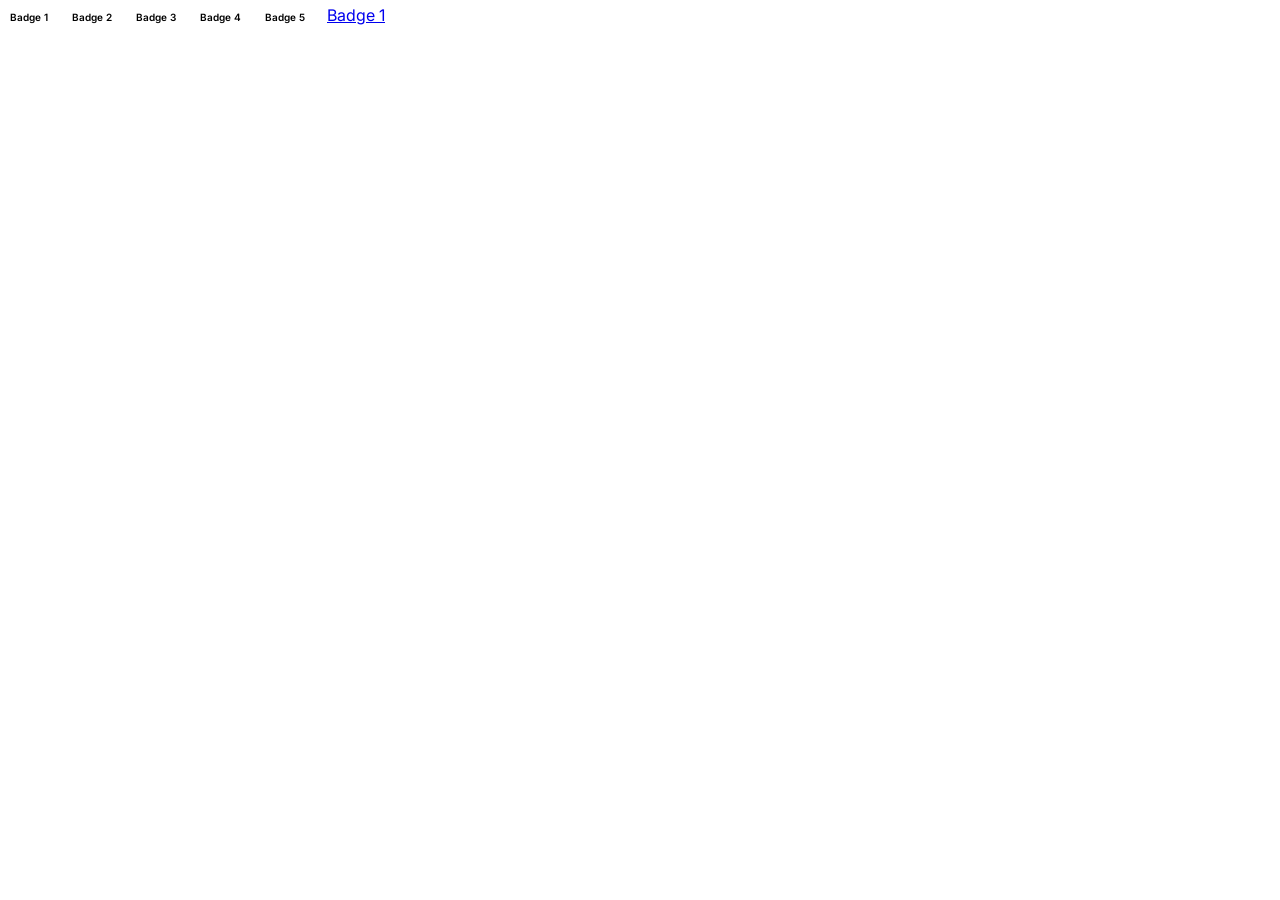
==== assets/moduels/badge.html @ 6b1d635e "component" ====
<!DOCTYPE html>
<html lang="en">
<head>
    <meta charset="UTF-8">
    <meta name="viewport" content="width=device-width, initial-scale=1.0">
    <title>Badge</title>
    <link rel="stylesheet" href="../css/style.css">
</head>
<body>
    <div class="badges-group">
        <a href="#" class="badge">Badge 1</a>
        <a href="#" class="badge">Badge 2</a>
        <a href="#" class="badge">Badge 3</a>
        <a href="#" class="badge">Badge 4</a>
        <a href="#" class="badge">Badge 5</a>
        <a href="#" class="card-badge">Badge 1</a>
    </div>
</body>
</html>
---- assets/css/style.css ----
@charset "UTF-8";
@import url("https://fonts.googleapis.com/css2?family=Inter:wght@100..900&display=swap");
:root {
  --primary: #199644;
  --primary-subtle: #7de9a2;
  --primary-hover: #20c258;
  --primary-focus: #199544;
  --primary-disable: rgba(25, 150, 68, 0.5);
  --primary-rgb: 25, 150, 68;
  --warning: #ff2a2a;
  --warning-subtle: #ffe2e2;
  --warning-hover: #ff5d5d;
  --warning-focus: #ff2929;
  --warning-disable: rgba(255, 42, 42, 0.5);
  --warning-rgb: 255, 42, 42;
  --danger: #ff0000;
  --danger-subtle: #ffb8b8;
  --danger-hover: #ff3333;
  --danger-focus: #fe0000;
  --danger-disable: rgba(255, 0, 0, 0.5);
  --danger-rgb: 255, 0, 0;
  --success: #00b00f;
  --success-subtle: #69ff75;
  --success-hover: #00e313;
  --success-focus: #00af0f;
  --success-disable: rgba(0, 176, 15, 0.5);
  --success-rgb: 0, 176, 15;
  --light: #eaf7f4;
  --light-subtle: white;
  --light-hover: white;
  --light-focus: #e9f7f4;
  --light-disable: rgba(234, 247, 244, 0.5);
  --light-rgb: 234, 247, 244;
  --dark: #1b1a1a;
  --dark-subtle: #797474;
  --dark-hover: #353333;
  --dark-focus: #1a1919;
  --dark-disable: rgba(27, 26, 26, 0.5);
  --dark-rgb: 27, 26, 26;
  --muted: #acb6c0;
  --body: #fff;
  --text: #000;
  --border: #9D9D9D;
  --font-size: 1rem;
  --shadow: rgba(0, 0, 0, 0.1) 0px 1px 3px 0px,
    rgba(0, 0, 0, 0.06) 0px 1px 2px 0px;
  --shadow-lg: rgba(100, 100, 111, 0.2) 0px 7px 29px 0px;
  --rounded: 10px;
  --gap: 6.5rem;
}

*,
*::before,
*::after {
  box-sizing: border-box;
}

@media (prefers-reduced-motion: no-preference) {
  :root {
    scroll-behavior: smooth;
  }
}
html,
body,
div,
span,
applet,
object,
iframe,
h1,
h2,
h3,
h4,
h5,
h6,
p,
blockquote,
pre,
a,
abbr,
acronym,
address,
big,
cite,
code,
del,
dfn,
em,
img,
ins,
kbd,
q,
s,
samp,
small,
strike,
strong,
sub,
sup,
tt,
var,
b,
u,
i,
center,
dl,
dt,
dd,
ol,
ul,
li,
fieldset,
form,
label,
legend,
table,
caption,
tbody,
tfoot,
thead,
tr,
th,
td,
article,
aside,
canvas,
details,
embed,
figure,
figcaption,
footer,
header,
hgroup,
menu,
nav,
output,
ruby,
section,
summary,
time,
mark,
audio,
video {
  margin: 0;
  padding: 0;
  border: 0;
  font: inherit;
  vertical-align: baseline;
}

html,
body {
  padding: 0;
  margin: 0;
  background-color: var(--body);
  color: var(--text);
  font-size: var(--font-size);
  font-family: "Inter", sans-serif;
  font-optical-sizing: auto;
  font-style: normal;
  -webkit-text-size-adjust: 100%;
  -webkit-tap-highlight-color: transparent;
  -webkit-font-smoothing: antialiased;
  -moz-osx-font-smoothing: grayscale;
  scroll-behavior: smooth;
  font-optical-sizing: auto;
  overflow-x: hidden;
}

@font-face {
  font-family: "icons";
  font-weight: normal;
  font-style: normal;
  src: url(../fonts/boxicons.eot);
  src: url(../fonts/boxicons.eot), format("embedded-opentype"), url(../fonts/boxicons.woff2), format("woff2"), url(../fonts/boxicons.woff), format("woff"), url(../fonts/boxicons.ttf), format("truetype"), url(../fonts/boxicons.svg?#boxicons), format("svg");
}
.bx {
  font-family: "icons" !important;
  font-weight: normal;
  font-style: normal;
  font-variant: normal;
  line-height: 1;
  text-rendering: auto;
  display: inline-block;
  text-transform: none;
  -webkit-font-smoothing: antialiased;
  -moz-osx-font-smoothing: grayscale;
}

.bx-ul {
  margin-left: 2em;
  padding-left: 0;
  list-style: none;
}

.bx-ul > li {
  position: relative;
}

.bx-ul .bx {
  font-size: inherit;
  line-height: inherit;
  position: absolute;
  left: -2em;
  width: 2em;
  text-align: center;
}

@-webkit-keyframes spin {
  0% {
    -webkit-transform: rotate(0);
    transform: rotate(0);
  }
  100% {
    -webkit-transform: rotate(359deg);
    transform: rotate(359deg);
  }
}
@keyframes spin {
  0% {
    -webkit-transform: rotate(0);
    transform: rotate(0);
  }
  100% {
    -webkit-transform: rotate(359deg);
    transform: rotate(359deg);
  }
}
@-webkit-keyframes burst {
  0% {
    -webkit-transform: scale(1);
    transform: scale(1);
    opacity: 1;
  }
  90% {
    -webkit-transform: scale(1.5);
    transform: scale(1.5);
    opacity: 0;
  }
}
@keyframes burst {
  0% {
    -webkit-transform: scale(1);
    transform: scale(1);
    opacity: 1;
  }
  90% {
    -webkit-transform: scale(1.5);
    transform: scale(1.5);
    opacity: 0;
  }
}
@-webkit-keyframes flashing {
  0% {
    opacity: 1;
  }
  45% {
    opacity: 0;
  }
  90% {
    opacity: 1;
  }
}
@keyframes flashing {
  0% {
    opacity: 1;
  }
  45% {
    opacity: 0;
  }
  90% {
    opacity: 1;
  }
}
@-webkit-keyframes fade-left {
  0% {
    -webkit-transform: translateX(0);
    transform: translateX(0);
    opacity: 1;
  }
  75% {
    -webkit-transform: translateX(-20px);
    transform: translateX(-20px);
    opacity: 0;
  }
}
@keyframes fade-left {
  0% {
    -webkit-transform: translateX(0);
    transform: translateX(0);
    opacity: 1;
  }
  75% {
    -webkit-transform: translateX(-20px);
    transform: translateX(-20px);
    opacity: 0;
  }
}
@-webkit-keyframes fade-right {
  0% {
    -webkit-transform: translateX(0);
    transform: translateX(0);
    opacity: 1;
  }
  75% {
    -webkit-transform: translateX(20px);
    transform: translateX(20px);
    opacity: 0;
  }
}
@keyframes fade-right {
  0% {
    -webkit-transform: translateX(0);
    transform: translateX(0);
    opacity: 1;
  }
  75% {
    -webkit-transform: translateX(20px);
    transform: translateX(20px);
    opacity: 0;
  }
}
@-webkit-keyframes fade-up {
  0% {
    -webkit-transform: translateY(0);
    transform: translateY(0);
    opacity: 1;
  }
  75% {
    -webkit-transform: translateY(-20px);
    transform: translateY(-20px);
    opacity: 0;
  }
}
@keyframes fade-up {
  0% {
    -webkit-transform: translateY(0);
    transform: translateY(0);
    opacity: 1;
  }
  75% {
    -webkit-transform: translateY(-20px);
    transform: translateY(-20px);
    opacity: 0;
  }
}
@-webkit-keyframes fade-down {
  0% {
    -webkit-transform: translateY(0);
    transform: translateY(0);
    opacity: 1;
  }
  75% {
    -webkit-transform: translateY(20px);
    transform: translateY(20px);
    opacity: 0;
  }
}
@keyframes fade-down {
  0% {
    -webkit-transform: translateY(0);
    transform: translateY(0);
    opacity: 1;
  }
  75% {
    -webkit-transform: translateY(20px);
    transform: translateY(20px);
    opacity: 0;
  }
}
@-webkit-keyframes tada {
  from {
    -webkit-transform: scale3d(1, 1, 1);
    transform: scale3d(1, 1, 1);
  }
  10%, 20% {
    -webkit-transform: scale3d(0.95, 0.95, 0.95) rotate3d(0, 0, 1, -10deg);
    transform: scale3d(0.95, 0.95, 0.95) rotate3d(0, 0, 1, -10deg);
  }
  30%, 50%, 70%, 90% {
    -webkit-transform: scale3d(1, 1, 1) rotate3d(0, 0, 1, 10deg);
    transform: scale3d(1, 1, 1) rotate3d(0, 0, 1, 10deg);
  }
  40%, 60%, 80% {
    -webkit-transform: scale3d(1, 1, 1) rotate3d(0, 0, 1, -10deg);
    transform: scale3d(1, 1, 1) rotate3d(0, 0, 1, -10deg);
  }
  to {
    -webkit-transform: scale3d(1, 1, 1);
    transform: scale3d(1, 1, 1);
  }
}
@keyframes tada {
  from {
    -webkit-transform: scale3d(1, 1, 1);
    transform: scale3d(1, 1, 1);
  }
  10%, 20% {
    -webkit-transform: scale3d(0.95, 0.95, 0.95) rotate3d(0, 0, 1, -10deg);
    transform: scale3d(0.95, 0.95, 0.95) rotate3d(0, 0, 1, -10deg);
  }
  30%, 50%, 70%, 90% {
    -webkit-transform: scale3d(1, 1, 1) rotate3d(0, 0, 1, 10deg);
    transform: scale3d(1, 1, 1) rotate3d(0, 0, 1, 10deg);
  }
  40%, 60%, 80% {
    -webkit-transform: rotate3d(0, 0, 1, -10deg);
    transform: rotate3d(0, 0, 1, -10deg);
  }
  to {
    -webkit-transform: scale3d(1, 1, 1);
    transform: scale3d(1, 1, 1);
  }
}
.bx-spin {
  -webkit-animation: spin 2s linear infinite;
  animation: spin 2s linear infinite;
}

.bx-spin-hover:hover {
  -webkit-animation: spin 2s linear infinite;
  animation: spin 2s linear infinite;
}

.bx-tada {
  -webkit-animation: tada 1.5s ease infinite;
  animation: tada 1.5s ease infinite;
}

.bx-tada-hover:hover {
  -webkit-animation: tada 1.5s ease infinite;
  animation: tada 1.5s ease infinite;
}

.bx-flashing {
  -webkit-animation: flashing 1.5s infinite linear;
  animation: flashing 1.5s infinite linear;
}

.bx-flashing-hover:hover {
  -webkit-animation: flashing 1.5s infinite linear;
  animation: flashing 1.5s infinite linear;
}

.bx-burst {
  -webkit-animation: burst 1.5s infinite linear;
  animation: burst 1.5s infinite linear;
}

.bx-burst-hover:hover {
  -webkit-animation: burst 1.5s infinite linear;
  animation: burst 1.5s infinite linear;
}

.bx-fade-up {
  -webkit-animation: fade-up 1.5s infinite linear;
  animation: fade-up 1.5s infinite linear;
}

.bx-fade-up-hover:hover {
  -webkit-animation: fade-up 1.5s infinite linear;
  animation: fade-up 1.5s infinite linear;
}

.bx-fade-down {
  -webkit-animation: fade-down 1.5s infinite linear;
  animation: fade-down 1.5s infinite linear;
}

.bx-fade-down-hover:hover {
  -webkit-animation: fade-down 1.5s infinite linear;
  animation: fade-down 1.5s infinite linear;
}

.bx-fade-left {
  -webkit-animation: fade-left 1.5s infinite linear;
  animation: fade-left 1.5s infinite linear;
}

.bx-fade-left-hover:hover {
  -webkit-animation: fade-left 1.5s infinite linear;
  animation: fade-left 1.5s infinite linear;
}

.bx-fade-right {
  -webkit-animation: fade-right 1.5s infinite linear;
  animation: fade-right 1.5s infinite linear;
}

.bx-fade-right-hover:hover {
  -webkit-animation: fade-right 1.5s infinite linear;
  animation: fade-right 1.5s infinite linear;
}

.bx-xs {
  font-size: 1rem !important;
}

.bx-sm {
  font-size: 1.55rem !important;
}

.bx-md {
  font-size: 2.25rem !important;
}

.bx-lg {
  font-size: 3rem !important;
}

.bx-fw {
  font-size: 1.2857142857em;
  line-height: 0.8em;
  width: 1.2857142857em;
  height: 0.8em;
  margin-top: -0.2em !important;
  vertical-align: middle;
}

.bx-pull-left {
  float: left;
  margin-right: 0.3em !important;
}

.bx-pull-right {
  float: right;
  margin-left: 0.3em !important;
}

.bx-rotate-90 {
  transform: rotate(90deg);
  -ms-filter: "progid:DXImageTransform.Microsoft.BasicImage(rotation=1)";
}

.bx-rotate-180 {
  transform: rotate(180deg);
  -ms-filter: "progid:DXImageTransform.Microsoft.BasicImage(rotation=2)";
}

.bx-rotate-270 {
  transform: rotate(270deg);
  -ms-filter: "progid:DXImageTransform.Microsoft.BasicImage(rotation=3)";
}

.bx-flip-horizontal {
  transform: scaleX(-1);
  -ms-filter: "progid:DXImageTransform.Microsoft.BasicImage(rotation=0, mirror=1)";
}

.bx-flip-vertical {
  transform: scaleY(-1);
  -ms-filter: "progid:DXImageTransform.Microsoft.BasicImage(rotation=2, mirror=1)";
}

.bx-border {
  padding: 0.25em;
  border: 0.07em solid rgba(0, 0, 0, 0.1);
  border-radius: 0.25em;
}

.bx-border-circle {
  padding: 0.25em;
  border: 0.07em solid rgba(0, 0, 0, 0.1);
  border-radius: 50%;
}

.bxl-meta:before {
  content: "\ef27";
}

.bx-lemon:before {
  content: "\ef28";
}

.bxs-lemon:before {
  content: "\ef29";
}

.bx-cricket-ball:before {
  content: "\ef0c";
}

.bx-baguette:before {
  content: "\ef0d";
}

.bx-bowl-hot:before {
  content: "\ef0e";
}

.bx-bowl-rice:before {
  content: "\ef0f";
}

.bx-cable-car:before {
  content: "\ef10";
}

.bx-candles:before {
  content: "\ef11";
}

.bx-circle-half:before {
  content: "\ef12";
}

.bx-circle-quarter:before {
  content: "\ef13";
}

.bx-circle-three-quarter:before {
  content: "\ef14";
}

.bx-cross:before {
  content: "\ef15";
}

.bx-fork:before {
  content: "\ef16";
}

.bx-knife:before {
  content: "\ef17";
}

.bx-money-withdraw:before {
  content: "\ef18";
}

.bx-popsicle:before {
  content: "\ef19";
}

.bx-scatter-chart:before {
  content: "\ef1a";
}

.bxs-baguette:before {
  content: "\ef1b";
}

.bxs-bowl-hot:before {
  content: "\ef1c";
}

.bxs-bowl-rice:before {
  content: "\ef1d";
}

.bxs-cable-car:before {
  content: "\ef1e";
}

.bxs-circle-half:before {
  content: "\ef1f";
}

.bxs-circle-quarter:before {
  content: "\ef20";
}

.bxs-circle-three-quarter:before {
  content: "\ef21";
}

.bxs-cricket-ball:before {
  content: "\ef22";
}

.bxs-invader:before {
  content: "\ef23";
}

.bx-male-female:before {
  content: "\ef24";
}

.bxs-popsicle:before {
  content: "\ef25";
}

.bxs-tree-alt:before {
  content: "\ef26";
}

.bxl-venmo:before {
  content: "\e900";
}

.bxl-upwork:before {
  content: "\e901";
}

.bxl-netlify:before {
  content: "\e902";
}

.bxl-java:before {
  content: "\e903";
}

.bxl-heroku:before {
  content: "\e904";
}

.bxl-go-lang:before {
  content: "\e905";
}

.bxl-gmail:before {
  content: "\e906";
}

.bxl-flask:before {
  content: "\e907";
}

.bxl-99designs:before {
  content: "\e908";
}

.bxl-500px:before {
  content: "\e909";
}

.bxl-adobe:before {
  content: "\e90a";
}

.bxl-airbnb:before {
  content: "\e90b";
}

.bxl-algolia:before {
  content: "\e90c";
}

.bxl-amazon:before {
  content: "\e90d";
}

.bxl-android:before {
  content: "\e90e";
}

.bxl-angular:before {
  content: "\e90f";
}

.bxl-apple:before {
  content: "\e910";
}

.bxl-audible:before {
  content: "\e911";
}

.bxl-aws:before {
  content: "\e912";
}

.bxl-baidu:before {
  content: "\e913";
}

.bxl-behance:before {
  content: "\e914";
}

.bxl-bing:before {
  content: "\e915";
}

.bxl-bitcoin:before {
  content: "\e916";
}

.bxl-blender:before {
  content: "\e917";
}

.bxl-blogger:before {
  content: "\e918";
}

.bxl-bootstrap:before {
  content: "\e919";
}

.bxl-chrome:before {
  content: "\e91a";
}

.bxl-codepen:before {
  content: "\e91b";
}

.bxl-c-plus-plus:before {
  content: "\e91c";
}

.bxl-creative-commons:before {
  content: "\e91d";
}

.bxl-css3:before {
  content: "\e91e";
}

.bxl-dailymotion:before {
  content: "\e91f";
}

.bxl-deviantart:before {
  content: "\e920";
}

.bxl-dev-to:before {
  content: "\e921";
}

.bxl-digg:before {
  content: "\e922";
}

.bxl-digitalocean:before {
  content: "\e923";
}

.bxl-discord:before {
  content: "\e924";
}

.bxl-discord-alt:before {
  content: "\e925";
}

.bxl-discourse:before {
  content: "\e926";
}

.bxl-django:before {
  content: "\e927";
}

.bxl-docker:before {
  content: "\e928";
}

.bxl-dribbble:before {
  content: "\e929";
}

.bxl-dropbox:before {
  content: "\e92a";
}

.bxl-drupal:before {
  content: "\e92b";
}

.bxl-ebay:before {
  content: "\e92c";
}

.bxl-edge:before {
  content: "\e92d";
}

.bxl-etsy:before {
  content: "\e92e";
}

.bxl-facebook:before {
  content: "\e92f";
}

.bxl-facebook-circle:before {
  content: "\e930";
}

.bxl-facebook-square:before {
  content: "\e931";
}

.bxl-figma:before {
  content: "\e932";
}

.bxl-firebase:before {
  content: "\e933";
}

.bxl-firefox:before {
  content: "\e934";
}

.bxl-flickr:before {
  content: "\e935";
}

.bxl-flickr-square:before {
  content: "\e936";
}

.bxl-flutter:before {
  content: "\e937";
}

.bxl-foursquare:before {
  content: "\e938";
}

.bxl-git:before {
  content: "\e939";
}

.bxl-github:before {
  content: "\e93a";
}

.bxl-gitlab:before {
  content: "\e93b";
}

.bxl-google:before {
  content: "\e93c";
}

.bxl-google-cloud:before {
  content: "\e93d";
}

.bxl-google-plus:before {
  content: "\e93e";
}

.bxl-google-plus-circle:before {
  content: "\e93f";
}

.bxl-html5:before {
  content: "\e940";
}

.bxl-imdb:before {
  content: "\e941";
}

.bxl-instagram:before {
  content: "\e942";
}

.bxl-instagram-alt:before {
  content: "\e943";
}

.bxl-internet-explorer:before {
  content: "\e944";
}

.bxl-invision:before {
  content: "\e945";
}

.bxl-javascript:before {
  content: "\e946";
}

.bxl-joomla:before {
  content: "\e947";
}

.bxl-jquery:before {
  content: "\e948";
}

.bxl-jsfiddle:before {
  content: "\e949";
}

.bxl-kickstarter:before {
  content: "\e94a";
}

.bxl-kubernetes:before {
  content: "\e94b";
}

.bxl-less:before {
  content: "\e94c";
}

.bxl-linkedin:before {
  content: "\e94d";
}

.bxl-linkedin-square:before {
  content: "\e94e";
}

.bxl-magento:before {
  content: "\e94f";
}

.bxl-mailchimp:before {
  content: "\e950";
}

.bxl-markdown:before {
  content: "\e951";
}

.bxl-mastercard:before {
  content: "\e952";
}

.bxl-mastodon:before {
  content: "\e953";
}

.bxl-medium:before {
  content: "\e954";
}

.bxl-medium-old:before {
  content: "\e955";
}

.bxl-medium-square:before {
  content: "\e956";
}

.bxl-messenger:before {
  content: "\e957";
}

.bxl-microsoft:before {
  content: "\e958";
}

.bxl-microsoft-teams:before {
  content: "\e959";
}

.bxl-nodejs:before {
  content: "\e95a";
}

.bxl-ok-ru:before {
  content: "\e95b";
}

.bxl-opera:before {
  content: "\e95c";
}

.bxl-patreon:before {
  content: "\e95d";
}

.bxl-paypal:before {
  content: "\e95e";
}

.bxl-periscope:before {
  content: "\e95f";
}

.bxl-php:before {
  content: "\e960";
}

.bxl-pinterest:before {
  content: "\e961";
}

.bxl-pinterest-alt:before {
  content: "\e962";
}

.bxl-play-store:before {
  content: "\e963";
}

.bxl-pocket:before {
  content: "\e964";
}

.bxl-product-hunt:before {
  content: "\e965";
}

.bxl-python:before {
  content: "\e966";
}

.bxl-quora:before {
  content: "\e967";
}

.bxl-react:before {
  content: "\e968";
}

.bxl-redbubble:before {
  content: "\e969";
}

.bxl-reddit:before {
  content: "\e96a";
}

.bxl-redux:before {
  content: "\e96b";
}

.bxl-sass:before {
  content: "\e96c";
}

.bxl-shopify:before {
  content: "\e96d";
}

.bxl-sketch:before {
  content: "\e96e";
}

.bxl-skype:before {
  content: "\e96f";
}

.bxl-slack:before {
  content: "\e970";
}

.bxl-slack-old:before {
  content: "\e971";
}

.bxl-snapchat:before {
  content: "\e972";
}

.bxl-soundcloud:before {
  content: "\e973";
}

.bxl-spotify:before {
  content: "\e974";
}

.bxl-spring-boot:before {
  content: "\e975";
}

.bxl-squarespace:before {
  content: "\e976";
}

.bxl-stack-overflow:before {
  content: "\e977";
}

.bxl-steam:before {
  content: "\e978";
}

.bxl-stripe:before {
  content: "\e979";
}

.bxl-tailwind-css:before {
  content: "\e97a";
}

.bxl-telegram:before {
  content: "\e97b";
}

.bxl-tiktok:before {
  content: "\e97c";
}

.bxl-trello:before {
  content: "\e97d";
}

.bxl-trip-advisor:before {
  content: "\e97e";
}

.bxl-tumblr:before {
  content: "\e97f";
}

.bxl-tux:before {
  content: "\e980";
}

.bxl-twitch:before {
  content: "\e981";
}

.bxl-twitter:before {
  content: "\e982";
}

.bxl-unity:before {
  content: "\e983";
}

.bxl-unsplash:before {
  content: "\e984";
}

.bxl-vimeo:before {
  content: "\e985";
}

.bxl-visa:before {
  content: "\e986";
}

.bxl-visual-studio:before {
  content: "\e987";
}

.bxl-vk:before {
  content: "\e988";
}

.bxl-vuejs:before {
  content: "\e989";
}

.bxl-whatsapp:before {
  content: "\e98a";
}

.bxl-whatsapp-square:before {
  content: "\e98b";
}

.bxl-wikipedia:before {
  content: "\e98c";
}

.bxl-windows:before {
  content: "\e98d";
}

.bxl-wix:before {
  content: "\e98e";
}

.bxl-wordpress:before {
  content: "\e98f";
}

.bxl-yahoo:before {
  content: "\e990";
}

.bxl-yelp:before {
  content: "\e991";
}

.bxl-youtube:before {
  content: "\e992";
}

.bxl-zoom:before {
  content: "\e993";
}

.bx-collapse-alt:before {
  content: "\e994";
}

.bx-collapse-horizontal:before {
  content: "\e995";
}

.bx-collapse-vertical:before {
  content: "\e996";
}

.bx-expand-horizontal:before {
  content: "\e997";
}

.bx-expand-vertical:before {
  content: "\e998";
}

.bx-injection:before {
  content: "\e999";
}

.bx-leaf:before {
  content: "\e99a";
}

.bx-math:before {
  content: "\e99b";
}

.bx-party:before {
  content: "\e99c";
}

.bx-abacus:before {
  content: "\e99d";
}

.bx-accessibility:before {
  content: "\e99e";
}

.bx-add-to-queue:before {
  content: "\e99f";
}

.bx-adjust:before {
  content: "\e9a0";
}

.bx-alarm:before {
  content: "\e9a1";
}

.bx-alarm-add:before {
  content: "\e9a2";
}

.bx-alarm-exclamation:before {
  content: "\e9a3";
}

.bx-alarm-off:before {
  content: "\e9a4";
}

.bx-alarm-snooze:before {
  content: "\e9a5";
}

.bx-album:before {
  content: "\e9a6";
}

.bx-align-justify:before {
  content: "\e9a7";
}

.bx-align-left:before {
  content: "\e9a8";
}

.bx-align-middle:before {
  content: "\e9a9";
}

.bx-align-right:before {
  content: "\e9aa";
}

.bx-analyse:before {
  content: "\e9ab";
}

.bx-anchor:before {
  content: "\e9ac";
}

.bx-angry:before {
  content: "\e9ad";
}

.bx-aperture:before {
  content: "\e9ae";
}

.bx-arch:before {
  content: "\e9af";
}

.bx-archive:before {
  content: "\e9b0";
}

.bx-archive-in:before {
  content: "\e9b1";
}

.bx-archive-out:before {
  content: "\e9b2";
}

.bx-area:before {
  content: "\e9b3";
}

.bx-arrow-back:before {
  content: "\e9b4";
}

.bx-arrow-from-bottom:before {
  content: "\e9b5";
}

.bx-arrow-from-left:before {
  content: "\e9b6";
}

.bx-arrow-from-right:before {
  content: "\e9b7";
}

.bx-arrow-from-top:before {
  content: "\e9b8";
}

.bx-arrow-to-bottom:before {
  content: "\e9b9";
}

.bx-arrow-to-left:before {
  content: "\e9ba";
}

.bx-arrow-to-right:before {
  content: "\e9bb";
}

.bx-arrow-to-top:before {
  content: "\e9bc";
}

.bx-at:before {
  content: "\e9bd";
}

.bx-atom:before {
  content: "\e9be";
}

.bx-award:before {
  content: "\e9bf";
}

.bx-badge:before {
  content: "\e9c0";
}

.bx-badge-check:before {
  content: "\e9c1";
}

.bx-ball:before {
  content: "\e9c2";
}

.bx-band-aid:before {
  content: "\e9c3";
}

.bx-bar-chart:before {
  content: "\e9c4";
}

.bx-bar-chart-alt:before {
  content: "\e9c5";
}

.bx-bar-chart-alt-2:before {
  content: "\e9c6";
}

.bx-bar-chart-square:before {
  content: "\e9c7";
}

.bx-barcode:before {
  content: "\e9c8";
}

.bx-barcode-reader:before {
  content: "\e9c9";
}

.bx-baseball:before {
  content: "\e9ca";
}

.bx-basket:before {
  content: "\e9cb";
}

.bx-basketball:before {
  content: "\e9cc";
}

.bx-bath:before {
  content: "\e9cd";
}

.bx-battery:before {
  content: "\e9ce";
}

.bx-bed:before {
  content: "\e9cf";
}

.bx-been-here:before {
  content: "\e9d0";
}

.bx-beer:before {
  content: "\e9d1";
}

.bx-bell:before {
  content: "\e9d2";
}

.bx-bell-minus:before {
  content: "\e9d3";
}

.bx-bell-off:before {
  content: "\e9d4";
}

.bx-bell-plus:before {
  content: "\e9d5";
}

.bx-bible:before {
  content: "\e9d6";
}

.bx-bitcoin:before {
  content: "\e9d7";
}

.bx-blanket:before {
  content: "\e9d8";
}

.bx-block:before {
  content: "\e9d9";
}

.bx-bluetooth:before {
  content: "\e9da";
}

.bx-body:before {
  content: "\e9db";
}

.bx-bold:before {
  content: "\e9dc";
}

.bx-bolt-circle:before {
  content: "\e9dd";
}

.bx-bomb:before {
  content: "\e9de";
}

.bx-bone:before {
  content: "\e9df";
}

.bx-bong:before {
  content: "\e9e0";
}

.bx-book:before {
  content: "\e9e1";
}

.bx-book-add:before {
  content: "\e9e2";
}

.bx-book-alt:before {
  content: "\e9e3";
}

.bx-book-bookmark:before {
  content: "\e9e4";
}

.bx-book-content:before {
  content: "\e9e5";
}

.bx-book-heart:before {
  content: "\e9e6";
}

.bx-bookmark:before {
  content: "\e9e7";
}

.bx-bookmark-alt:before {
  content: "\e9e8";
}

.bx-bookmark-alt-minus:before {
  content: "\e9e9";
}

.bx-bookmark-alt-plus:before {
  content: "\e9ea";
}

.bx-bookmark-heart:before {
  content: "\e9eb";
}

.bx-bookmark-minus:before {
  content: "\e9ec";
}

.bx-bookmark-plus:before {
  content: "\e9ed";
}

.bx-bookmarks:before {
  content: "\e9ee";
}

.bx-book-open:before {
  content: "\e9ef";
}

.bx-book-reader:before {
  content: "\e9f0";
}

.bx-border-all:before {
  content: "\e9f1";
}

.bx-border-bottom:before {
  content: "\e9f2";
}

.bx-border-inner:before {
  content: "\e9f3";
}

.bx-border-left:before {
  content: "\e9f4";
}

.bx-border-none:before {
  content: "\e9f5";
}

.bx-border-outer:before {
  content: "\e9f6";
}

.bx-border-radius:before {
  content: "\e9f7";
}

.bx-border-right:before {
  content: "\e9f8";
}

.bx-border-top:before {
  content: "\e9f9";
}

.bx-bot:before {
  content: "\e9fa";
}

.bx-bowling-ball:before {
  content: "\e9fb";
}

.bx-box:before {
  content: "\e9fc";
}

.bx-bracket:before {
  content: "\e9fd";
}

.bx-braille:before {
  content: "\e9fe";
}

.bx-brain:before {
  content: "\e9ff";
}

.bx-briefcase:before {
  content: "\ea00";
}

.bx-briefcase-alt:before {
  content: "\ea01";
}

.bx-briefcase-alt-2:before {
  content: "\ea02";
}

.bx-brightness:before {
  content: "\ea03";
}

.bx-brightness-half:before {
  content: "\ea04";
}

.bx-broadcast:before {
  content: "\ea05";
}

.bx-brush:before {
  content: "\ea06";
}

.bx-brush-alt:before {
  content: "\ea07";
}

.bx-bug:before {
  content: "\ea08";
}

.bx-bug-alt:before {
  content: "\ea09";
}

.bx-building:before {
  content: "\ea0a";
}

.bx-building-house:before {
  content: "\ea0b";
}

.bx-buildings:before {
  content: "\ea0c";
}

.bx-bulb:before {
  content: "\ea0d";
}

.bx-bullseye:before {
  content: "\ea0e";
}

.bx-buoy:before {
  content: "\ea0f";
}

.bx-bus:before {
  content: "\ea10";
}

.bx-bus-school:before {
  content: "\ea11";
}

.bx-cabinet:before {
  content: "\ea12";
}

.bx-cake:before {
  content: "\ea13";
}

.bx-calculator:before {
  content: "\ea14";
}

.bx-calendar:before {
  content: "\ea15";
}

.bx-calendar-alt:before {
  content: "\ea16";
}

.bx-calendar-check:before {
  content: "\ea17";
}

.bx-calendar-edit:before {
  content: "\ea18";
}

.bx-calendar-event:before {
  content: "\ea19";
}

.bx-calendar-exclamation:before {
  content: "\ea1a";
}

.bx-calendar-heart:before {
  content: "\ea1b";
}

.bx-calendar-minus:before {
  content: "\ea1c";
}

.bx-calendar-plus:before {
  content: "\ea1d";
}

.bx-calendar-star:before {
  content: "\ea1e";
}

.bx-calendar-week:before {
  content: "\ea1f";
}

.bx-calendar-x:before {
  content: "\ea20";
}

.bx-camera:before {
  content: "\ea21";
}

.bx-camera-home:before {
  content: "\ea22";
}

.bx-camera-movie:before {
  content: "\ea23";
}

.bx-camera-off:before {
  content: "\ea24";
}

.bx-capsule:before {
  content: "\ea25";
}

.bx-captions:before {
  content: "\ea26";
}

.bx-car:before {
  content: "\ea27";
}

.bx-card:before {
  content: "\ea28";
}

.bx-caret-down:before {
  content: "\ea29";
}

.bx-caret-down-circle:before {
  content: "\ea2a";
}

.bx-caret-down-square:before {
  content: "\ea2b";
}

.bx-caret-left:before {
  content: "\ea2c";
}

.bx-caret-left-circle:before {
  content: "\ea2d";
}

.bx-caret-left-square:before {
  content: "\ea2e";
}

.bx-caret-right:before {
  content: "\ea2f";
}

.bx-caret-right-circle:before {
  content: "\ea30";
}

.bx-caret-right-square:before {
  content: "\ea31";
}

.bx-caret-up:before {
  content: "\ea32";
}

.bx-caret-up-circle:before {
  content: "\ea33";
}

.bx-caret-up-square:before {
  content: "\ea34";
}

.bx-carousel:before {
  content: "\ea35";
}

.bx-cart:before {
  content: "\ea36";
}

.bx-cart-alt:before {
  content: "\ea37";
}

.bx-cast:before {
  content: "\ea38";
}

.bx-category:before {
  content: "\ea39";
}

.bx-category-alt:before {
  content: "\ea3a";
}

.bx-cctv:before {
  content: "\ea3b";
}

.bx-certification:before {
  content: "\ea3c";
}

.bx-chair:before {
  content: "\ea3d";
}

.bx-chalkboard:before {
  content: "\ea3e";
}

.bx-chart:before {
  content: "\ea3f";
}

.bx-chat:before {
  content: "\ea40";
}

.bx-check:before {
  content: "\ea41";
}

.bx-checkbox:before {
  content: "\ea42";
}

.bx-checkbox-checked:before {
  content: "\ea43";
}

.bx-checkbox-minus:before {
  content: "\ea44";
}

.bx-checkbox-square:before {
  content: "\ea45";
}

.bx-check-circle:before {
  content: "\ea46";
}

.bx-check-double:before {
  content: "\ea47";
}

.bx-check-shield:before {
  content: "\ea48";
}

.bx-check-square:before {
  content: "\ea49";
}

.bx-chevron-down:before {
  content: "\ea4a";
}

.bx-chevron-down-circle:before {
  content: "\ea4b";
}

.bx-chevron-down-square:before {
  content: "\ea4c";
}

.bx-chevron-left:before {
  content: "\ea4d";
}

.bx-chevron-left-circle:before {
  content: "\ea4e";
}

.bx-chevron-left-square:before {
  content: "\ea4f";
}

.bx-chevron-right:before {
  content: "\ea50";
}

.bx-chevron-right-circle:before {
  content: "\ea51";
}

.bx-chevron-right-square:before {
  content: "\ea52";
}

.bx-chevrons-down:before {
  content: "\ea53";
}

.bx-chevrons-left:before {
  content: "\ea54";
}

.bx-chevrons-right:before {
  content: "\ea55";
}

.bx-chevrons-up:before {
  content: "\ea56";
}

.bx-chevron-up:before {
  content: "\ea57";
}

.bx-chevron-up-circle:before {
  content: "\ea58";
}

.bx-chevron-up-square:before {
  content: "\ea59";
}

.bx-chip:before {
  content: "\ea5a";
}

.bx-church:before {
  content: "\ea5b";
}

.bx-circle:before {
  content: "\ea5c";
}

.bx-clinic:before {
  content: "\ea5d";
}

.bx-clipboard:before {
  content: "\ea5e";
}

.bx-closet:before {
  content: "\ea5f";
}

.bx-cloud:before {
  content: "\ea60";
}

.bx-cloud-download:before {
  content: "\ea61";
}

.bx-cloud-drizzle:before {
  content: "\ea62";
}

.bx-cloud-lightning:before {
  content: "\ea63";
}

.bx-cloud-light-rain:before {
  content: "\ea64";
}

.bx-cloud-rain:before {
  content: "\ea65";
}

.bx-cloud-snow:before {
  content: "\ea66";
}

.bx-cloud-upload:before {
  content: "\ea67";
}

.bx-code:before {
  content: "\ea68";
}

.bx-code-alt:before {
  content: "\ea69";
}

.bx-code-block:before {
  content: "\ea6a";
}

.bx-code-curly:before {
  content: "\ea6b";
}

.bx-coffee:before {
  content: "\ea6c";
}

.bx-coffee-togo:before {
  content: "\ea6d";
}

.bx-cog:before {
  content: "\ea6e";
}

.bx-coin:before {
  content: "\ea6f";
}

.bx-coin-stack:before {
  content: "\ea70";
}

.bx-collapse:before {
  content: "\ea71";
}

.bx-collection:before {
  content: "\ea72";
}

.bx-color-fill:before {
  content: "\ea73";
}

.bx-columns:before {
  content: "\ea74";
}

.bx-command:before {
  content: "\ea75";
}

.bx-comment:before {
  content: "\ea76";
}

.bx-comment-add:before {
  content: "\ea77";
}

.bx-comment-check:before {
  content: "\ea78";
}

.bx-comment-detail:before {
  content: "\ea79";
}

.bx-comment-dots:before {
  content: "\ea7a";
}

.bx-comment-edit:before {
  content: "\ea7b";
}

.bx-comment-error:before {
  content: "\ea7c";
}

.bx-comment-minus:before {
  content: "\ea7d";
}

.bx-comment-x:before {
  content: "\ea7e";
}

.bx-compass:before {
  content: "\ea7f";
}

.bx-confused:before {
  content: "\ea80";
}

.bx-conversation:before {
  content: "\ea81";
}

.bx-cookie:before {
  content: "\ea82";
}

.bx-cool:before {
  content: "\ea83";
}

.bx-copy:before {
  content: "\ea84";
}

.bx-copy-alt:before {
  content: "\ea85";
}

.bx-copyright:before {
  content: "\ea86";
}

.bx-credit-card:before {
  content: "\ea87";
}

.bx-credit-card-alt:before {
  content: "\ea88";
}

.bx-credit-card-front:before {
  content: "\ea89";
}

.bx-crop:before {
  content: "\ea8a";
}

.bx-crosshair:before {
  content: "\ea8b";
}

.bx-crown:before {
  content: "\ea8c";
}

.bx-cube:before {
  content: "\ea8d";
}

.bx-cube-alt:before {
  content: "\ea8e";
}

.bx-cuboid:before {
  content: "\ea8f";
}

.bx-current-location:before {
  content: "\ea90";
}

.bx-customize:before {
  content: "\ea91";
}

.bx-cut:before {
  content: "\ea92";
}

.bx-cycling:before {
  content: "\ea93";
}

.bx-cylinder:before {
  content: "\ea94";
}

.bx-data:before {
  content: "\ea95";
}

.bx-desktop:before {
  content: "\ea96";
}

.bx-detail:before {
  content: "\ea97";
}

.bx-devices:before {
  content: "\ea98";
}

.bx-dialpad:before {
  content: "\ea99";
}

.bx-dialpad-alt:before {
  content: "\ea9a";
}

.bx-diamond:before {
  content: "\ea9b";
}

.bx-dice-1:before {
  content: "\ea9c";
}

.bx-dice-2:before {
  content: "\ea9d";
}

.bx-dice-3:before {
  content: "\ea9e";
}

.bx-dice-4:before {
  content: "\ea9f";
}

.bx-dice-5:before {
  content: "\eaa0";
}

.bx-dice-6:before {
  content: "\eaa1";
}

.bx-directions:before {
  content: "\eaa2";
}

.bx-disc:before {
  content: "\eaa3";
}

.bx-dish:before {
  content: "\eaa4";
}

.bx-dislike:before {
  content: "\eaa5";
}

.bx-dizzy:before {
  content: "\eaa6";
}

.bx-dna:before {
  content: "\eaa7";
}

.bx-dock-bottom:before {
  content: "\eaa8";
}

.bx-dock-left:before {
  content: "\eaa9";
}

.bx-dock-right:before {
  content: "\eaaa";
}

.bx-dock-top:before {
  content: "\eaab";
}

.bx-dollar:before {
  content: "\eaac";
}

.bx-dollar-circle:before {
  content: "\eaad";
}

.bx-donate-blood:before {
  content: "\eaae";
}

.bx-donate-heart:before {
  content: "\eaaf";
}

.bx-door-open:before {
  content: "\eab0";
}

.bx-dots-horizontal:before {
  content: "\eab1";
}

.bx-dots-horizontal-rounded:before {
  content: "\eab2";
}

.bx-dots-vertical:before {
  content: "\eab3";
}

.bx-dots-vertical-rounded:before {
  content: "\eab4";
}

.bx-doughnut-chart:before {
  content: "\eab5";
}

.bx-down-arrow:before {
  content: "\eab6";
}

.bx-down-arrow-alt:before {
  content: "\eab7";
}

.bx-down-arrow-circle:before {
  content: "\eab8";
}

.bx-download:before {
  content: "\eab9";
}

.bx-downvote:before {
  content: "\eaba";
}

.bx-drink:before {
  content: "\eabb";
}

.bx-droplet:before {
  content: "\eabc";
}

.bx-dumbbell:before {
  content: "\eabd";
}

.bx-duplicate:before {
  content: "\eabe";
}

.bx-edit:before {
  content: "\eabf";
}

.bx-edit-alt:before {
  content: "\eac0";
}

.bx-envelope:before {
  content: "\eac1";
}

.bx-envelope-open:before {
  content: "\eac2";
}

.bx-equalizer:before {
  content: "\eac3";
}

.bx-eraser:before {
  content: "\eac4";
}

.bx-error:before {
  content: "\eac5";
}

.bx-error-alt:before {
  content: "\eac6";
}

.bx-error-circle:before {
  content: "\eac7";
}

.bx-euro:before {
  content: "\eac8";
}

.bx-exclude:before {
  content: "\eac9";
}

.bx-exit:before {
  content: "\eaca";
}

.bx-exit-fullscreen:before {
  content: "\eacb";
}

.bx-expand:before {
  content: "\eacc";
}

.bx-expand-alt:before {
  content: "\eacd";
}

.bx-export:before {
  content: "\eace";
}

.bx-extension:before {
  content: "\eacf";
}

.bx-face:before {
  content: "\ead0";
}

.bx-fast-forward:before {
  content: "\ead1";
}

.bx-fast-forward-circle:before {
  content: "\ead2";
}

.bx-female:before {
  content: "\ead3";
}

.bx-female-sign:before {
  content: "\ead4";
}

.bx-file:before {
  content: "\ead5";
}

.bx-file-blank:before {
  content: "\ead6";
}

.bx-file-find:before {
  content: "\ead7";
}

.bx-film:before {
  content: "\ead8";
}

.bx-filter:before {
  content: "\ead9";
}

.bx-filter-alt:before {
  content: "\eada";
}

.bx-fingerprint:before {
  content: "\eadb";
}

.bx-first-aid:before {
  content: "\eadc";
}

.bx-first-page:before {
  content: "\eadd";
}

.bx-flag:before {
  content: "\eade";
}

.bx-folder:before {
  content: "\eadf";
}

.bx-folder-minus:before {
  content: "\eae0";
}

.bx-folder-open:before {
  content: "\eae1";
}

.bx-folder-plus:before {
  content: "\eae2";
}

.bx-font:before {
  content: "\eae3";
}

.bx-font-color:before {
  content: "\eae4";
}

.bx-font-family:before {
  content: "\eae5";
}

.bx-font-size:before {
  content: "\eae6";
}

.bx-food-menu:before {
  content: "\eae7";
}

.bx-food-tag:before {
  content: "\eae8";
}

.bx-football:before {
  content: "\eae9";
}

.bx-fridge:before {
  content: "\eaea";
}

.bx-fullscreen:before {
  content: "\eaeb";
}

.bx-game:before {
  content: "\eaec";
}

.bx-gas-pump:before {
  content: "\eaed";
}

.bx-ghost:before {
  content: "\eaee";
}

.bx-gift:before {
  content: "\eaef";
}

.bx-git-branch:before {
  content: "\eaf0";
}

.bx-git-commit:before {
  content: "\eaf1";
}

.bx-git-compare:before {
  content: "\eaf2";
}

.bx-git-merge:before {
  content: "\eaf3";
}

.bx-git-pull-request:before {
  content: "\eaf4";
}

.bx-git-repo-forked:before {
  content: "\eaf5";
}

.bx-glasses:before {
  content: "\eaf6";
}

.bx-glasses-alt:before {
  content: "\eaf7";
}

.bx-globe:before {
  content: "\eaf8";
}

.bx-globe-alt:before {
  content: "\eaf9";
}

.bx-grid:before {
  content: "\eafa";
}

.bx-grid-alt:before {
  content: "\eafb";
}

.bx-grid-horizontal:before {
  content: "\eafc";
}

.bx-grid-small:before {
  content: "\eafd";
}

.bx-grid-vertical:before {
  content: "\eafe";
}

.bx-group:before {
  content: "\eaff";
}

.bx-handicap:before {
  content: "\eb00";
}

.bx-happy:before {
  content: "\eb01";
}

.bx-happy-alt:before {
  content: "\eb02";
}

.bx-happy-beaming:before {
  content: "\eb03";
}

.bx-happy-heart-eyes:before {
  content: "\eb04";
}

.bx-hash:before {
  content: "\eb05";
}

.bx-hdd:before {
  content: "\eb06";
}

.bx-heading:before {
  content: "\eb07";
}

.bx-headphone:before {
  content: "\eb08";
}

.bx-health:before {
  content: "\eb09";
}

.bx-heart:before {
  content: "\eb0a";
}

.bx-heart-circle:before {
  content: "\eb0b";
}

.bx-heart-square:before {
  content: "\eb0c";
}

.bx-help-circle:before {
  content: "\eb0d";
}

.bx-hide:before {
  content: "\eb0e";
}

.bx-highlight:before {
  content: "\eb0f";
}

.bx-history:before {
  content: "\eb10";
}

.bx-hive:before {
  content: "\eb11";
}

.bx-home:before {
  content: "\eb12";
}

.bx-home-alt:before {
  content: "\eb13";
}

.bx-home-circle:before {
  content: "\eb14";
}

.bx-home-heart:before {
  content: "\eb15";
}

.bx-home-smile:before {
  content: "\eb16";
}

.bx-horizontal-center:before {
  content: "\eb17";
}

.bx-hotel:before {
  content: "\eb18";
}

.bx-hourglass:before {
  content: "\eb19";
}

.bx-id-card:before {
  content: "\eb1a";
}

.bx-image:before {
  content: "\eb1b";
}

.bx-image-add:before {
  content: "\eb1c";
}

.bx-image-alt:before {
  content: "\eb1d";
}

.bx-images:before {
  content: "\eb1e";
}

.bx-import:before {
  content: "\eb1f";
}

.bx-infinite:before {
  content: "\eb20";
}

.bx-info-circle:before {
  content: "\eb21";
}

.bx-info-square:before {
  content: "\eb22";
}

.bx-intersect:before {
  content: "\eb23";
}

.bx-italic:before {
  content: "\eb24";
}

.bx-joystick:before {
  content: "\eb25";
}

.bx-joystick-alt:before {
  content: "\eb26";
}

.bx-joystick-button:before {
  content: "\eb27";
}

.bx-key:before {
  content: "\eb28";
}

.bx-label:before {
  content: "\eb29";
}

.bx-landscape:before {
  content: "\eb2a";
}

.bx-laptop:before {
  content: "\eb2b";
}

.bx-last-page:before {
  content: "\eb2c";
}

.bx-laugh:before {
  content: "\eb2d";
}

.bx-layer:before {
  content: "\eb2e";
}

.bx-layer-minus:before {
  content: "\eb2f";
}

.bx-layer-plus:before {
  content: "\eb30";
}

.bx-layout:before {
  content: "\eb31";
}

.bx-left-arrow:before {
  content: "\eb32";
}

.bx-left-arrow-alt:before {
  content: "\eb33";
}

.bx-left-arrow-circle:before {
  content: "\eb34";
}

.bx-left-down-arrow-circle:before {
  content: "\eb35";
}

.bx-left-indent:before {
  content: "\eb36";
}

.bx-left-top-arrow-circle:before {
  content: "\eb37";
}

.bx-library:before {
  content: "\eb38";
}

.bx-like:before {
  content: "\eb39";
}

.bx-line-chart:before {
  content: "\eb3a";
}

.bx-line-chart-down:before {
  content: "\eb3b";
}

.bx-link:before {
  content: "\eb3c";
}

.bx-link-alt:before {
  content: "\eb3d";
}

.bx-link-external:before {
  content: "\eb3e";
}

.bx-lira:before {
  content: "\eb3f";
}

.bx-list-check:before {
  content: "\eb40";
}

.bx-list-minus:before {
  content: "\eb41";
}

.bx-list-ol:before {
  content: "\eb42";
}

.bx-list-plus:before {
  content: "\eb43";
}

.bx-list-ul:before {
  content: "\eb44";
}

.bx-loader:before {
  content: "\eb45";
}

.bx-loader-alt:before {
  content: "\eb46";
}

.bx-loader-circle:before {
  content: "\eb47";
}

.bx-location-plus:before {
  content: "\eb48";
}

.bx-lock:before {
  content: "\eb49";
}

.bx-lock-alt:before {
  content: "\eb4a";
}

.bx-lock-open:before {
  content: "\eb4b";
}

.bx-lock-open-alt:before {
  content: "\eb4c";
}

.bx-log-in:before {
  content: "\eb4d";
}

.bx-log-in-circle:before {
  content: "\eb4e";
}

.bx-log-out:before {
  content: "\eb4f";
}

.bx-log-out-circle:before {
  content: "\eb50";
}

.bx-low-vision:before {
  content: "\eb51";
}

.bx-magnet:before {
  content: "\eb52";
}

.bx-mail-send:before {
  content: "\eb53";
}

.bx-male:before {
  content: "\eb54";
}

.bx-male-sign:before {
  content: "\eb55";
}

.bx-map:before {
  content: "\eb56";
}

.bx-map-alt:before {
  content: "\eb57";
}

.bx-map-pin:before {
  content: "\eb58";
}

.bx-mask:before {
  content: "\eb59";
}

.bx-medal:before {
  content: "\eb5a";
}

.bx-meh:before {
  content: "\eb5b";
}

.bx-meh-alt:before {
  content: "\eb5c";
}

.bx-meh-blank:before {
  content: "\eb5d";
}

.bx-memory-card:before {
  content: "\eb5e";
}

.bx-menu:before {
  content: "\eb5f";
}

.bx-menu-alt-left:before {
  content: "\eb60";
}

.bx-menu-alt-right:before {
  content: "\eb61";
}

.bx-merge:before {
  content: "\eb62";
}

.bx-message:before {
  content: "\eb63";
}

.bx-message-add:before {
  content: "\eb64";
}

.bx-message-alt:before {
  content: "\eb65";
}

.bx-message-alt-add:before {
  content: "\eb66";
}

.bx-message-alt-check:before {
  content: "\eb67";
}

.bx-message-alt-detail:before {
  content: "\eb68";
}

.bx-message-alt-dots:before {
  content: "\eb69";
}

.bx-message-alt-edit:before {
  content: "\eb6a";
}

.bx-message-alt-error:before {
  content: "\eb6b";
}

.bx-message-alt-minus:before {
  content: "\eb6c";
}

.bx-message-alt-x:before {
  content: "\eb6d";
}

.bx-message-check:before {
  content: "\eb6e";
}

.bx-message-detail:before {
  content: "\eb6f";
}

.bx-message-dots:before {
  content: "\eb70";
}

.bx-message-edit:before {
  content: "\eb71";
}

.bx-message-error:before {
  content: "\eb72";
}

.bx-message-minus:before {
  content: "\eb73";
}

.bx-message-rounded:before {
  content: "\eb74";
}

.bx-message-rounded-add:before {
  content: "\eb75";
}

.bx-message-rounded-check:before {
  content: "\eb76";
}

.bx-message-rounded-detail:before {
  content: "\eb77";
}

.bx-message-rounded-dots:before {
  content: "\eb78";
}

.bx-message-rounded-edit:before {
  content: "\eb79";
}

.bx-message-rounded-error:before {
  content: "\eb7a";
}

.bx-message-rounded-minus:before {
  content: "\eb7b";
}

.bx-message-rounded-x:before {
  content: "\eb7c";
}

.bx-message-square:before {
  content: "\eb7d";
}

.bx-message-square-add:before {
  content: "\eb7e";
}

.bx-message-square-check:before {
  content: "\eb7f";
}

.bx-message-square-detail:before {
  content: "\eb80";
}

.bx-message-square-dots:before {
  content: "\eb81";
}

.bx-message-square-edit:before {
  content: "\eb82";
}

.bx-message-square-error:before {
  content: "\eb83";
}

.bx-message-square-minus:before {
  content: "\eb84";
}

.bx-message-square-x:before {
  content: "\eb85";
}

.bx-message-x:before {
  content: "\eb86";
}

.bx-meteor:before {
  content: "\eb87";
}

.bx-microchip:before {
  content: "\eb88";
}

.bx-microphone:before {
  content: "\eb89";
}

.bx-microphone-off:before {
  content: "\eb8a";
}

.bx-minus:before {
  content: "\eb8b";
}

.bx-minus-back:before {
  content: "\eb8c";
}

.bx-minus-circle:before {
  content: "\eb8d";
}

.bx-minus-front:before {
  content: "\eb8e";
}

.bx-mobile:before {
  content: "\eb8f";
}

.bx-mobile-alt:before {
  content: "\eb90";
}

.bx-mobile-landscape:before {
  content: "\eb91";
}

.bx-mobile-vibration:before {
  content: "\eb92";
}

.bx-money:before {
  content: "\eb93";
}

.bx-moon:before {
  content: "\eb94";
}

.bx-mouse:before {
  content: "\eb95";
}

.bx-mouse-alt:before {
  content: "\eb96";
}

.bx-move:before {
  content: "\eb97";
}

.bx-move-horizontal:before {
  content: "\eb98";
}

.bx-move-vertical:before {
  content: "\eb99";
}

.bx-movie:before {
  content: "\eb9a";
}

.bx-movie-play:before {
  content: "\eb9b";
}

.bx-music:before {
  content: "\eb9c";
}

.bx-navigation:before {
  content: "\eb9d";
}

.bx-network-chart:before {
  content: "\eb9e";
}

.bx-news:before {
  content: "\eb9f";
}

.bx-no-entry:before {
  content: "\eba0";
}

.bx-note:before {
  content: "\eba1";
}

.bx-notepad:before {
  content: "\eba2";
}

.bx-notification:before {
  content: "\eba3";
}

.bx-notification-off:before {
  content: "\eba4";
}

.bx-outline:before {
  content: "\eba5";
}

.bx-package:before {
  content: "\eba6";
}

.bx-paint:before {
  content: "\eba7";
}

.bx-paint-roll:before {
  content: "\eba8";
}

.bx-palette:before {
  content: "\eba9";
}

.bx-paperclip:before {
  content: "\ebaa";
}

.bx-paper-plane:before {
  content: "\ebab";
}

.bx-paragraph:before {
  content: "\ebac";
}

.bx-paste:before {
  content: "\ebad";
}

.bx-pause:before {
  content: "\ebae";
}

.bx-pause-circle:before {
  content: "\ebaf";
}

.bx-pen:before {
  content: "\ebb0";
}

.bx-pencil:before {
  content: "\ebb1";
}

.bx-phone:before {
  content: "\ebb2";
}

.bx-phone-call:before {
  content: "\ebb3";
}

.bx-phone-incoming:before {
  content: "\ebb4";
}

.bx-phone-off:before {
  content: "\ebb5";
}

.bx-phone-outgoing:before {
  content: "\ebb6";
}

.bx-photo-album:before {
  content: "\ebb7";
}

.bx-pie-chart:before {
  content: "\ebb8";
}

.bx-pie-chart-alt:before {
  content: "\ebb9";
}

.bx-pie-chart-alt-2:before {
  content: "\ebba";
}

.bx-pin:before {
  content: "\ebbb";
}

.bx-planet:before {
  content: "\ebbc";
}

.bx-play:before {
  content: "\ebbd";
}

.bx-play-circle:before {
  content: "\ebbe";
}

.bx-plug:before {
  content: "\ebbf";
}

.bx-plus:before {
  content: "\ebc0";
}

.bx-plus-circle:before {
  content: "\ebc1";
}

.bx-plus-medical:before {
  content: "\ebc2";
}

.bx-podcast:before {
  content: "\ebc3";
}

.bx-pointer:before {
  content: "\ebc4";
}

.bx-poll:before {
  content: "\ebc5";
}

.bx-polygon:before {
  content: "\ebc6";
}

.bx-pound:before {
  content: "\ebc7";
}

.bx-power-off:before {
  content: "\ebc8";
}

.bx-printer:before {
  content: "\ebc9";
}

.bx-pulse:before {
  content: "\ebca";
}

.bx-purchase-tag:before {
  content: "\ebcb";
}

.bx-purchase-tag-alt:before {
  content: "\ebcc";
}

.bx-pyramid:before {
  content: "\ebcd";
}

.bx-qr:before {
  content: "\ebce";
}

.bx-qr-scan:before {
  content: "\ebcf";
}

.bx-question-mark:before {
  content: "\ebd0";
}

.bx-radar:before {
  content: "\ebd1";
}

.bx-radio:before {
  content: "\ebd2";
}

.bx-radio-circle:before {
  content: "\ebd3";
}

.bx-radio-circle-marked:before {
  content: "\ebd4";
}

.bx-receipt:before {
  content: "\ebd5";
}

.bx-rectangle:before {
  content: "\ebd6";
}

.bx-recycle:before {
  content: "\ebd7";
}

.bx-redo:before {
  content: "\ebd8";
}

.bx-refresh:before {
  content: "\ebd9";
}

.bx-registered:before {
  content: "\ebda";
}

.bx-rename:before {
  content: "\ebdb";
}

.bx-repeat:before {
  content: "\ebdc";
}

.bx-reply:before {
  content: "\ebdd";
}

.bx-reply-all:before {
  content: "\ebde";
}

.bx-repost:before {
  content: "\ebdf";
}

.bx-reset:before {
  content: "\ebe0";
}

.bx-restaurant:before {
  content: "\ebe1";
}

.bx-revision:before {
  content: "\ebe2";
}

.bx-rewind:before {
  content: "\ebe3";
}

.bx-rewind-circle:before {
  content: "\ebe4";
}

.bx-right-arrow:before {
  content: "\ebe5";
}

.bx-right-arrow-alt:before {
  content: "\ebe6";
}

.bx-right-arrow-circle:before {
  content: "\ebe7";
}

.bx-right-down-arrow-circle:before {
  content: "\ebe8";
}

.bx-right-indent:before {
  content: "\ebe9";
}

.bx-right-top-arrow-circle:before {
  content: "\ebea";
}

.bx-rocket:before {
  content: "\ebeb";
}

.bx-rotate-left:before {
  content: "\ebec";
}

.bx-rotate-right:before {
  content: "\ebed";
}

.bx-rss:before {
  content: "\ebee";
}

.bx-ruble:before {
  content: "\ebef";
}

.bx-ruler:before {
  content: "\ebf0";
}

.bx-run:before {
  content: "\ebf1";
}

.bx-rupee:before {
  content: "\ebf2";
}

.bx-sad:before {
  content: "\ebf3";
}

.bx-save:before {
  content: "\ebf4";
}

.bx-scan:before {
  content: "\ebf5";
}

.bx-screenshot:before {
  content: "\ebf6";
}

.bx-search:before {
  content: "\ebf7";
}

.bx-search-alt:before {
  content: "\ebf8";
}

.bx-search-alt-2:before {
  content: "\ebf9";
}

.bx-selection:before {
  content: "\ebfa";
}

.bx-select-multiple:before {
  content: "\ebfb";
}

.bx-send:before {
  content: "\ebfc";
}

.bx-server:before {
  content: "\ebfd";
}

.bx-shape-circle:before {
  content: "\ebfe";
}

.bx-shape-polygon:before {
  content: "\ebff";
}

.bx-shape-square:before {
  content: "\ec00";
}

.bx-shape-triangle:before {
  content: "\ec01";
}

.bx-share:before {
  content: "\ec02";
}

.bx-share-alt:before {
  content: "\ec03";
}

.bx-shekel:before {
  content: "\ec04";
}

.bx-shield:before {
  content: "\ec05";
}

.bx-shield-alt:before {
  content: "\ec06";
}

.bx-shield-alt-2:before {
  content: "\ec07";
}

.bx-shield-quarter:before {
  content: "\ec08";
}

.bx-shield-x:before {
  content: "\ec09";
}

.bx-shocked:before {
  content: "\ec0a";
}

.bx-shopping-bag:before {
  content: "\ec0b";
}

.bx-show:before {
  content: "\ec0c";
}

.bx-show-alt:before {
  content: "\ec0d";
}

.bx-shuffle:before {
  content: "\ec0e";
}

.bx-sidebar:before {
  content: "\ec0f";
}

.bx-sitemap:before {
  content: "\ec10";
}

.bx-skip-next:before {
  content: "\ec11";
}

.bx-skip-next-circle:before {
  content: "\ec12";
}

.bx-skip-previous:before {
  content: "\ec13";
}

.bx-skip-previous-circle:before {
  content: "\ec14";
}

.bx-sleepy:before {
  content: "\ec15";
}

.bx-slider:before {
  content: "\ec16";
}

.bx-slider-alt:before {
  content: "\ec17";
}

.bx-slideshow:before {
  content: "\ec18";
}

.bx-smile:before {
  content: "\ec19";
}

.bx-sort:before {
  content: "\ec1a";
}

.bx-sort-alt-2:before {
  content: "\ec1b";
}

.bx-sort-a-z:before {
  content: "\ec1c";
}

.bx-sort-down:before {
  content: "\ec1d";
}

.bx-sort-up:before {
  content: "\ec1e";
}

.bx-sort-z-a:before {
  content: "\ec1f";
}

.bx-spa:before {
  content: "\ec20";
}

.bx-space-bar:before {
  content: "\ec21";
}

.bx-speaker:before {
  content: "\ec22";
}

.bx-spray-can:before {
  content: "\ec23";
}

.bx-spreadsheet:before {
  content: "\ec24";
}

.bx-square:before {
  content: "\ec25";
}

.bx-square-rounded:before {
  content: "\ec26";
}

.bx-star:before {
  content: "\ec27";
}

.bx-station:before {
  content: "\ec28";
}

.bx-stats:before {
  content: "\ec29";
}

.bx-sticker:before {
  content: "\ec2a";
}

.bx-stop:before {
  content: "\ec2b";
}

.bx-stop-circle:before {
  content: "\ec2c";
}

.bx-stopwatch:before {
  content: "\ec2d";
}

.bx-store:before {
  content: "\ec2e";
}

.bx-store-alt:before {
  content: "\ec2f";
}

.bx-street-view:before {
  content: "\ec30";
}

.bx-strikethrough:before {
  content: "\ec31";
}

.bx-subdirectory-left:before {
  content: "\ec32";
}

.bx-subdirectory-right:before {
  content: "\ec33";
}

.bx-sun:before {
  content: "\ec34";
}

.bx-support:before {
  content: "\ec35";
}

.bx-swim:before {
  content: "\ec36";
}

.bx-sync:before {
  content: "\ec37";
}

.bx-tab:before {
  content: "\ec38";
}

.bx-table:before {
  content: "\ec39";
}

.bx-tachometer:before {
  content: "\ec3a";
}

.bx-tag:before {
  content: "\ec3b";
}

.bx-tag-alt:before {
  content: "\ec3c";
}

.bx-target-lock:before {
  content: "\ec3d";
}

.bx-task:before {
  content: "\ec3e";
}

.bx-task-x:before {
  content: "\ec3f";
}

.bx-taxi:before {
  content: "\ec40";
}

.bx-tennis-ball:before {
  content: "\ec41";
}

.bx-terminal:before {
  content: "\ec42";
}

.bx-test-tube:before {
  content: "\ec43";
}

.bx-text:before {
  content: "\ec44";
}

.bx-time:before {
  content: "\ec45";
}

.bx-time-five:before {
  content: "\ec46";
}

.bx-timer:before {
  content: "\ec47";
}

.bx-tired:before {
  content: "\ec48";
}

.bx-toggle-left:before {
  content: "\ec49";
}

.bx-toggle-right:before {
  content: "\ec4a";
}

.bx-tone:before {
  content: "\ec4b";
}

.bx-traffic-cone:before {
  content: "\ec4c";
}

.bx-train:before {
  content: "\ec4d";
}

.bx-transfer:before {
  content: "\ec4e";
}

.bx-transfer-alt:before {
  content: "\ec4f";
}

.bx-trash:before {
  content: "\ec50";
}

.bx-trash-alt:before {
  content: "\ec51";
}

.bx-trending-down:before {
  content: "\ec52";
}

.bx-trending-up:before {
  content: "\ec53";
}

.bx-trim:before {
  content: "\ec54";
}

.bx-trip:before {
  content: "\ec55";
}

.bx-trophy:before {
  content: "\ec56";
}

.bx-tv:before {
  content: "\ec57";
}

.bx-underline:before {
  content: "\ec58";
}

.bx-undo:before {
  content: "\ec59";
}

.bx-unite:before {
  content: "\ec5a";
}

.bx-unlink:before {
  content: "\ec5b";
}

.bx-up-arrow:before {
  content: "\ec5c";
}

.bx-up-arrow-alt:before {
  content: "\ec5d";
}

.bx-up-arrow-circle:before {
  content: "\ec5e";
}

.bx-upload:before {
  content: "\ec5f";
}

.bx-upside-down:before {
  content: "\ec60";
}

.bx-upvote:before {
  content: "\ec61";
}

.bx-usb:before {
  content: "\ec62";
}

.bx-user:before {
  content: "\ec63";
}

.bx-user-check:before {
  content: "\ec64";
}

.bx-user-circle:before {
  content: "\ec65";
}

.bx-user-minus:before {
  content: "\ec66";
}

.bx-user-pin:before {
  content: "\ec67";
}

.bx-user-plus:before {
  content: "\ec68";
}

.bx-user-voice:before {
  content: "\ec69";
}

.bx-user-x:before {
  content: "\ec6a";
}

.bx-vector:before {
  content: "\ec6b";
}

.bx-vertical-center:before {
  content: "\ec6c";
}

.bx-vial:before {
  content: "\ec6d";
}

.bx-video:before {
  content: "\ec6e";
}

.bx-video-off:before {
  content: "\ec6f";
}

.bx-video-plus:before {
  content: "\ec70";
}

.bx-video-recording:before {
  content: "\ec71";
}

.bx-voicemail:before {
  content: "\ec72";
}

.bx-volume:before {
  content: "\ec73";
}

.bx-volume-full:before {
  content: "\ec74";
}

.bx-volume-low:before {
  content: "\ec75";
}

.bx-volume-mute:before {
  content: "\ec76";
}

.bx-walk:before {
  content: "\ec77";
}

.bx-wallet:before {
  content: "\ec78";
}

.bx-wallet-alt:before {
  content: "\ec79";
}

.bx-water:before {
  content: "\ec7a";
}

.bx-webcam:before {
  content: "\ec7b";
}

.bx-wifi:before {
  content: "\ec7c";
}

.bx-wifi-0:before {
  content: "\ec7d";
}

.bx-wifi-1:before {
  content: "\ec7e";
}

.bx-wifi-2:before {
  content: "\ec7f";
}

.bx-wifi-off:before {
  content: "\ec80";
}

.bx-wind:before {
  content: "\ec81";
}

.bx-window:before {
  content: "\ec82";
}

.bx-window-alt:before {
  content: "\ec83";
}

.bx-window-close:before {
  content: "\ec84";
}

.bx-window-open:before {
  content: "\ec85";
}

.bx-windows:before {
  content: "\ec86";
}

.bx-wine:before {
  content: "\ec87";
}

.bx-wink-smile:before {
  content: "\ec88";
}

.bx-wink-tongue:before {
  content: "\ec89";
}

.bx-won:before {
  content: "\ec8a";
}

.bx-world:before {
  content: "\ec8b";
}

.bx-wrench:before {
  content: "\ec8c";
}

.bx-x:before {
  content: "\ec8d";
}

.bx-x-circle:before {
  content: "\ec8e";
}

.bx-yen:before {
  content: "\ec8f";
}

.bx-zoom-in:before {
  content: "\ec90";
}

.bx-zoom-out:before {
  content: "\ec91";
}

.bxs-party:before {
  content: "\ec92";
}

.bxs-hot:before {
  content: "\ec93";
}

.bxs-droplet:before {
  content: "\ec94";
}

.bxs-cat:before {
  content: "\ec95";
}

.bxs-dog:before {
  content: "\ec96";
}

.bxs-injection:before {
  content: "\ec97";
}

.bxs-leaf:before {
  content: "\ec98";
}

.bxs-add-to-queue:before {
  content: "\ec99";
}

.bxs-adjust:before {
  content: "\ec9a";
}

.bxs-adjust-alt:before {
  content: "\ec9b";
}

.bxs-alarm:before {
  content: "\ec9c";
}

.bxs-alarm-add:before {
  content: "\ec9d";
}

.bxs-alarm-exclamation:before {
  content: "\ec9e";
}

.bxs-alarm-off:before {
  content: "\ec9f";
}

.bxs-alarm-snooze:before {
  content: "\eca0";
}

.bxs-album:before {
  content: "\eca1";
}

.bxs-ambulance:before {
  content: "\eca2";
}

.bxs-analyse:before {
  content: "\eca3";
}

.bxs-angry:before {
  content: "\eca4";
}

.bxs-arch:before {
  content: "\eca5";
}

.bxs-archive:before {
  content: "\eca6";
}

.bxs-archive-in:before {
  content: "\eca7";
}

.bxs-archive-out:before {
  content: "\eca8";
}

.bxs-area:before {
  content: "\eca9";
}

.bxs-arrow-from-bottom:before {
  content: "\ecaa";
}

.bxs-arrow-from-left:before {
  content: "\ecab";
}

.bxs-arrow-from-right:before {
  content: "\ecac";
}

.bxs-arrow-from-top:before {
  content: "\ecad";
}

.bxs-arrow-to-bottom:before {
  content: "\ecae";
}

.bxs-arrow-to-left:before {
  content: "\ecaf";
}

.bxs-arrow-to-right:before {
  content: "\ecb0";
}

.bxs-arrow-to-top:before {
  content: "\ecb1";
}

.bxs-award:before {
  content: "\ecb2";
}

.bxs-baby-carriage:before {
  content: "\ecb3";
}

.bxs-backpack:before {
  content: "\ecb4";
}

.bxs-badge:before {
  content: "\ecb5";
}

.bxs-badge-check:before {
  content: "\ecb6";
}

.bxs-badge-dollar:before {
  content: "\ecb7";
}

.bxs-ball:before {
  content: "\ecb8";
}

.bxs-band-aid:before {
  content: "\ecb9";
}

.bxs-bank:before {
  content: "\ecba";
}

.bxs-bar-chart-alt-2:before {
  content: "\ecbb";
}

.bxs-bar-chart-square:before {
  content: "\ecbc";
}

.bxs-barcode:before {
  content: "\ecbd";
}

.bxs-baseball:before {
  content: "\ecbe";
}

.bxs-basket:before {
  content: "\ecbf";
}

.bxs-basketball:before {
  content: "\ecc0";
}

.bxs-bath:before {
  content: "\ecc1";
}

.bxs-battery:before {
  content: "\ecc2";
}

.bxs-battery-charging:before {
  content: "\ecc3";
}

.bxs-battery-full:before {
  content: "\ecc4";
}

.bxs-battery-low:before {
  content: "\ecc5";
}

.bxs-bed:before {
  content: "\ecc6";
}

.bxs-been-here:before {
  content: "\ecc7";
}

.bxs-beer:before {
  content: "\ecc8";
}

.bxs-bell:before {
  content: "\ecc9";
}

.bxs-bell-minus:before {
  content: "\ecca";
}

.bxs-bell-off:before {
  content: "\eccb";
}

.bxs-bell-plus:before {
  content: "\eccc";
}

.bxs-bell-ring:before {
  content: "\eccd";
}

.bxs-bible:before {
  content: "\ecce";
}

.bxs-binoculars:before {
  content: "\eccf";
}

.bxs-blanket:before {
  content: "\ecd0";
}

.bxs-bolt:before {
  content: "\ecd1";
}

.bxs-bolt-circle:before {
  content: "\ecd2";
}

.bxs-bomb:before {
  content: "\ecd3";
}

.bxs-bone:before {
  content: "\ecd4";
}

.bxs-bong:before {
  content: "\ecd5";
}

.bxs-book:before {
  content: "\ecd6";
}

.bxs-book-add:before {
  content: "\ecd7";
}

.bxs-book-alt:before {
  content: "\ecd8";
}

.bxs-book-bookmark:before {
  content: "\ecd9";
}

.bxs-book-content:before {
  content: "\ecda";
}

.bxs-book-heart:before {
  content: "\ecdb";
}

.bxs-bookmark:before {
  content: "\ecdc";
}

.bxs-bookmark-alt:before {
  content: "\ecdd";
}

.bxs-bookmark-alt-minus:before {
  content: "\ecde";
}

.bxs-bookmark-alt-plus:before {
  content: "\ecdf";
}

.bxs-bookmark-heart:before {
  content: "\ece0";
}

.bxs-bookmark-minus:before {
  content: "\ece1";
}

.bxs-bookmark-plus:before {
  content: "\ece2";
}

.bxs-bookmarks:before {
  content: "\ece3";
}

.bxs-bookmark-star:before {
  content: "\ece4";
}

.bxs-book-open:before {
  content: "\ece5";
}

.bxs-book-reader:before {
  content: "\ece6";
}

.bxs-bot:before {
  content: "\ece7";
}

.bxs-bowling-ball:before {
  content: "\ece8";
}

.bxs-box:before {
  content: "\ece9";
}

.bxs-brain:before {
  content: "\ecea";
}

.bxs-briefcase:before {
  content: "\eceb";
}

.bxs-briefcase-alt:before {
  content: "\ecec";
}

.bxs-briefcase-alt-2:before {
  content: "\eced";
}

.bxs-brightness:before {
  content: "\ecee";
}

.bxs-brightness-half:before {
  content: "\ecef";
}

.bxs-brush:before {
  content: "\ecf0";
}

.bxs-brush-alt:before {
  content: "\ecf1";
}

.bxs-bug:before {
  content: "\ecf2";
}

.bxs-bug-alt:before {
  content: "\ecf3";
}

.bxs-building:before {
  content: "\ecf4";
}

.bxs-building-house:before {
  content: "\ecf5";
}

.bxs-buildings:before {
  content: "\ecf6";
}

.bxs-bulb:before {
  content: "\ecf7";
}

.bxs-bullseye:before {
  content: "\ecf8";
}

.bxs-buoy:before {
  content: "\ecf9";
}

.bxs-bus:before {
  content: "\ecfa";
}

.bxs-business:before {
  content: "\ecfb";
}

.bxs-bus-school:before {
  content: "\ecfc";
}

.bxs-cabinet:before {
  content: "\ecfd";
}

.bxs-cake:before {
  content: "\ecfe";
}

.bxs-calculator:before {
  content: "\ecff";
}

.bxs-calendar:before {
  content: "\ed00";
}

.bxs-calendar-alt:before {
  content: "\ed01";
}

.bxs-calendar-check:before {
  content: "\ed02";
}

.bxs-calendar-edit:before {
  content: "\ed03";
}

.bxs-calendar-event:before {
  content: "\ed04";
}

.bxs-calendar-exclamation:before {
  content: "\ed05";
}

.bxs-calendar-heart:before {
  content: "\ed06";
}

.bxs-calendar-minus:before {
  content: "\ed07";
}

.bxs-calendar-plus:before {
  content: "\ed08";
}

.bxs-calendar-star:before {
  content: "\ed09";
}

.bxs-calendar-week:before {
  content: "\ed0a";
}

.bxs-calendar-x:before {
  content: "\ed0b";
}

.bxs-camera:before {
  content: "\ed0c";
}

.bxs-camera-home:before {
  content: "\ed0d";
}

.bxs-camera-movie:before {
  content: "\ed0e";
}

.bxs-camera-off:before {
  content: "\ed0f";
}

.bxs-camera-plus:before {
  content: "\ed10";
}

.bxs-capsule:before {
  content: "\ed11";
}

.bxs-captions:before {
  content: "\ed12";
}

.bxs-car:before {
  content: "\ed13";
}

.bxs-car-battery:before {
  content: "\ed14";
}

.bxs-car-crash:before {
  content: "\ed15";
}

.bxs-card:before {
  content: "\ed16";
}

.bxs-caret-down-circle:before {
  content: "\ed17";
}

.bxs-caret-down-square:before {
  content: "\ed18";
}

.bxs-caret-left-circle:before {
  content: "\ed19";
}

.bxs-caret-left-square:before {
  content: "\ed1a";
}

.bxs-caret-right-circle:before {
  content: "\ed1b";
}

.bxs-caret-right-square:before {
  content: "\ed1c";
}

.bxs-caret-up-circle:before {
  content: "\ed1d";
}

.bxs-caret-up-square:before {
  content: "\ed1e";
}

.bxs-car-garage:before {
  content: "\ed1f";
}

.bxs-car-mechanic:before {
  content: "\ed20";
}

.bxs-carousel:before {
  content: "\ed21";
}

.bxs-cart:before {
  content: "\ed22";
}

.bxs-cart-add:before {
  content: "\ed23";
}

.bxs-cart-alt:before {
  content: "\ed24";
}

.bxs-cart-download:before {
  content: "\ed25";
}

.bxs-car-wash:before {
  content: "\ed26";
}

.bxs-category:before {
  content: "\ed27";
}

.bxs-category-alt:before {
  content: "\ed28";
}

.bxs-cctv:before {
  content: "\ed29";
}

.bxs-certification:before {
  content: "\ed2a";
}

.bxs-chalkboard:before {
  content: "\ed2b";
}

.bxs-chart:before {
  content: "\ed2c";
}

.bxs-chat:before {
  content: "\ed2d";
}

.bxs-checkbox:before {
  content: "\ed2e";
}

.bxs-checkbox-checked:before {
  content: "\ed2f";
}

.bxs-checkbox-minus:before {
  content: "\ed30";
}

.bxs-check-circle:before {
  content: "\ed31";
}

.bxs-check-shield:before {
  content: "\ed32";
}

.bxs-check-square:before {
  content: "\ed33";
}

.bxs-chess:before {
  content: "\ed34";
}

.bxs-chevron-down:before {
  content: "\ed35";
}

.bxs-chevron-down-circle:before {
  content: "\ed36";
}

.bxs-chevron-down-square:before {
  content: "\ed37";
}

.bxs-chevron-left:before {
  content: "\ed38";
}

.bxs-chevron-left-circle:before {
  content: "\ed39";
}

.bxs-chevron-left-square:before {
  content: "\ed3a";
}

.bxs-chevron-right:before {
  content: "\ed3b";
}

.bxs-chevron-right-circle:before {
  content: "\ed3c";
}

.bxs-chevron-right-square:before {
  content: "\ed3d";
}

.bxs-chevrons-down:before {
  content: "\ed3e";
}

.bxs-chevrons-left:before {
  content: "\ed3f";
}

.bxs-chevrons-right:before {
  content: "\ed40";
}

.bxs-chevrons-up:before {
  content: "\ed41";
}

.bxs-chevron-up:before {
  content: "\ed42";
}

.bxs-chevron-up-circle:before {
  content: "\ed43";
}

.bxs-chevron-up-square:before {
  content: "\ed44";
}

.bxs-chip:before {
  content: "\ed45";
}

.bxs-church:before {
  content: "\ed46";
}

.bxs-circle:before {
  content: "\ed47";
}

.bxs-city:before {
  content: "\ed48";
}

.bxs-clinic:before {
  content: "\ed49";
}

.bxs-cloud:before {
  content: "\ed4a";
}

.bxs-cloud-download:before {
  content: "\ed4b";
}

.bxs-cloud-lightning:before {
  content: "\ed4c";
}

.bxs-cloud-rain:before {
  content: "\ed4d";
}

.bxs-cloud-upload:before {
  content: "\ed4e";
}

.bxs-coffee:before {
  content: "\ed4f";
}

.bxs-coffee-alt:before {
  content: "\ed50";
}

.bxs-coffee-togo:before {
  content: "\ed51";
}

.bxs-cog:before {
  content: "\ed52";
}

.bxs-coin:before {
  content: "\ed53";
}

.bxs-coin-stack:before {
  content: "\ed54";
}

.bxs-collection:before {
  content: "\ed55";
}

.bxs-color-fill:before {
  content: "\ed56";
}

.bxs-comment:before {
  content: "\ed57";
}

.bxs-comment-add:before {
  content: "\ed58";
}

.bxs-comment-check:before {
  content: "\ed59";
}

.bxs-comment-detail:before {
  content: "\ed5a";
}

.bxs-comment-dots:before {
  content: "\ed5b";
}

.bxs-comment-edit:before {
  content: "\ed5c";
}

.bxs-comment-error:before {
  content: "\ed5d";
}

.bxs-comment-minus:before {
  content: "\ed5e";
}

.bxs-comment-x:before {
  content: "\ed5f";
}

.bxs-compass:before {
  content: "\ed60";
}

.bxs-component:before {
  content: "\ed61";
}

.bxs-confused:before {
  content: "\ed62";
}

.bxs-contact:before {
  content: "\ed63";
}

.bxs-conversation:before {
  content: "\ed64";
}

.bxs-cookie:before {
  content: "\ed65";
}

.bxs-cool:before {
  content: "\ed66";
}

.bxs-copy:before {
  content: "\ed67";
}

.bxs-copy-alt:before {
  content: "\ed68";
}

.bxs-copyright:before {
  content: "\ed69";
}

.bxs-coupon:before {
  content: "\ed6a";
}

.bxs-credit-card:before {
  content: "\ed6b";
}

.bxs-credit-card-alt:before {
  content: "\ed6c";
}

.bxs-credit-card-front:before {
  content: "\ed6d";
}

.bxs-crop:before {
  content: "\ed6e";
}

.bxs-crown:before {
  content: "\ed6f";
}

.bxs-cube:before {
  content: "\ed70";
}

.bxs-cube-alt:before {
  content: "\ed71";
}

.bxs-cuboid:before {
  content: "\ed72";
}

.bxs-customize:before {
  content: "\ed73";
}

.bxs-cylinder:before {
  content: "\ed74";
}

.bxs-dashboard:before {
  content: "\ed75";
}

.bxs-data:before {
  content: "\ed76";
}

.bxs-detail:before {
  content: "\ed77";
}

.bxs-devices:before {
  content: "\ed78";
}

.bxs-diamond:before {
  content: "\ed79";
}

.bxs-dice-1:before {
  content: "\ed7a";
}

.bxs-dice-2:before {
  content: "\ed7b";
}

.bxs-dice-3:before {
  content: "\ed7c";
}

.bxs-dice-4:before {
  content: "\ed7d";
}

.bxs-dice-5:before {
  content: "\ed7e";
}

.bxs-dice-6:before {
  content: "\ed7f";
}

.bxs-direction-left:before {
  content: "\ed80";
}

.bxs-direction-right:before {
  content: "\ed81";
}

.bxs-directions:before {
  content: "\ed82";
}

.bxs-disc:before {
  content: "\ed83";
}

.bxs-discount:before {
  content: "\ed84";
}

.bxs-dish:before {
  content: "\ed85";
}

.bxs-dislike:before {
  content: "\ed86";
}

.bxs-dizzy:before {
  content: "\ed87";
}

.bxs-dock-bottom:before {
  content: "\ed88";
}

.bxs-dock-left:before {
  content: "\ed89";
}

.bxs-dock-right:before {
  content: "\ed8a";
}

.bxs-dock-top:before {
  content: "\ed8b";
}

.bxs-dollar-circle:before {
  content: "\ed8c";
}

.bxs-donate-blood:before {
  content: "\ed8d";
}

.bxs-donate-heart:before {
  content: "\ed8e";
}

.bxs-door-open:before {
  content: "\ed8f";
}

.bxs-doughnut-chart:before {
  content: "\ed90";
}

.bxs-down-arrow:before {
  content: "\ed91";
}

.bxs-down-arrow-alt:before {
  content: "\ed92";
}

.bxs-down-arrow-circle:before {
  content: "\ed93";
}

.bxs-down-arrow-square:before {
  content: "\ed94";
}

.bxs-download:before {
  content: "\ed95";
}

.bxs-downvote:before {
  content: "\ed96";
}

.bxs-drink:before {
  content: "\ed97";
}

.bxs-droplet-half:before {
  content: "\ed98";
}

.bxs-dryer:before {
  content: "\ed99";
}

.bxs-duplicate:before {
  content: "\ed9a";
}

.bxs-edit:before {
  content: "\ed9b";
}

.bxs-edit-alt:before {
  content: "\ed9c";
}

.bxs-edit-location:before {
  content: "\ed9d";
}

.bxs-eject:before {
  content: "\ed9e";
}

.bxs-envelope:before {
  content: "\ed9f";
}

.bxs-envelope-open:before {
  content: "\eda0";
}

.bxs-eraser:before {
  content: "\eda1";
}

.bxs-error:before {
  content: "\eda2";
}

.bxs-error-alt:before {
  content: "\eda3";
}

.bxs-error-circle:before {
  content: "\eda4";
}

.bxs-ev-station:before {
  content: "\eda5";
}

.bxs-exit:before {
  content: "\eda6";
}

.bxs-extension:before {
  content: "\eda7";
}

.bxs-eyedropper:before {
  content: "\eda8";
}

.bxs-face:before {
  content: "\eda9";
}

.bxs-face-mask:before {
  content: "\edaa";
}

.bxs-factory:before {
  content: "\edab";
}

.bxs-fast-forward-circle:before {
  content: "\edac";
}

.bxs-file:before {
  content: "\edad";
}

.bxs-file-archive:before {
  content: "\edae";
}

.bxs-file-blank:before {
  content: "\edaf";
}

.bxs-file-css:before {
  content: "\edb0";
}

.bxs-file-doc:before {
  content: "\edb1";
}

.bxs-file-export:before {
  content: "\edb2";
}

.bxs-file-find:before {
  content: "\edb3";
}

.bxs-file-gif:before {
  content: "\edb4";
}

.bxs-file-html:before {
  content: "\edb5";
}

.bxs-file-image:before {
  content: "\edb6";
}

.bxs-file-import:before {
  content: "\edb7";
}

.bxs-file-jpg:before {
  content: "\edb8";
}

.bxs-file-js:before {
  content: "\edb9";
}

.bxs-file-json:before {
  content: "\edba";
}

.bxs-file-md:before {
  content: "\edbb";
}

.bxs-file-pdf:before {
  content: "\edbc";
}

.bxs-file-plus:before {
  content: "\edbd";
}

.bxs-file-png:before {
  content: "\edbe";
}

.bxs-file-txt:before {
  content: "\edbf";
}

.bxs-film:before {
  content: "\edc0";
}

.bxs-filter-alt:before {
  content: "\edc1";
}

.bxs-first-aid:before {
  content: "\edc2";
}

.bxs-flag:before {
  content: "\edc3";
}

.bxs-flag-alt:before {
  content: "\edc4";
}

.bxs-flag-checkered:before {
  content: "\edc5";
}

.bxs-flame:before {
  content: "\edc6";
}

.bxs-flask:before {
  content: "\edc7";
}

.bxs-florist:before {
  content: "\edc8";
}

.bxs-folder:before {
  content: "\edc9";
}

.bxs-folder-minus:before {
  content: "\edca";
}

.bxs-folder-open:before {
  content: "\edcb";
}

.bxs-folder-plus:before {
  content: "\edcc";
}

.bxs-food-menu:before {
  content: "\edcd";
}

.bxs-fridge:before {
  content: "\edce";
}

.bxs-game:before {
  content: "\edcf";
}

.bxs-gas-pump:before {
  content: "\edd0";
}

.bxs-ghost:before {
  content: "\edd1";
}

.bxs-gift:before {
  content: "\edd2";
}

.bxs-graduation:before {
  content: "\edd3";
}

.bxs-grid:before {
  content: "\edd4";
}

.bxs-grid-alt:before {
  content: "\edd5";
}

.bxs-group:before {
  content: "\edd6";
}

.bxs-guitar-amp:before {
  content: "\edd7";
}

.bxs-hand:before {
  content: "\edd8";
}

.bxs-hand-down:before {
  content: "\edd9";
}

.bxs-hand-left:before {
  content: "\edda";
}

.bxs-hand-right:before {
  content: "\eddb";
}

.bxs-hand-up:before {
  content: "\eddc";
}

.bxs-happy:before {
  content: "\eddd";
}

.bxs-happy-alt:before {
  content: "\edde";
}

.bxs-happy-beaming:before {
  content: "\eddf";
}

.bxs-happy-heart-eyes:before {
  content: "\ede0";
}

.bxs-hdd:before {
  content: "\ede1";
}

.bxs-heart:before {
  content: "\ede2";
}

.bxs-heart-circle:before {
  content: "\ede3";
}

.bxs-heart-square:before {
  content: "\ede4";
}

.bxs-help-circle:before {
  content: "\ede5";
}

.bxs-hide:before {
  content: "\ede6";
}

.bxs-home:before {
  content: "\ede7";
}

.bxs-home-circle:before {
  content: "\ede8";
}

.bxs-home-heart:before {
  content: "\ede9";
}

.bxs-home-smile:before {
  content: "\edea";
}

.bxs-hotel:before {
  content: "\edeb";
}

.bxs-hourglass:before {
  content: "\edec";
}

.bxs-hourglass-bottom:before {
  content: "\eded";
}

.bxs-hourglass-top:before {
  content: "\edee";
}

.bxs-id-card:before {
  content: "\edef";
}

.bxs-image:before {
  content: "\edf0";
}

.bxs-image-add:before {
  content: "\edf1";
}

.bxs-image-alt:before {
  content: "\edf2";
}

.bxs-inbox:before {
  content: "\edf3";
}

.bxs-info-circle:before {
  content: "\edf4";
}

.bxs-info-square:before {
  content: "\edf5";
}

.bxs-institution:before {
  content: "\edf6";
}

.bxs-joystick:before {
  content: "\edf7";
}

.bxs-joystick-alt:before {
  content: "\edf8";
}

.bxs-joystick-button:before {
  content: "\edf9";
}

.bxs-key:before {
  content: "\edfa";
}

.bxs-keyboard:before {
  content: "\edfb";
}

.bxs-label:before {
  content: "\edfc";
}

.bxs-landmark:before {
  content: "\edfd";
}

.bxs-landscape:before {
  content: "\edfe";
}

.bxs-laugh:before {
  content: "\edff";
}

.bxs-layer:before {
  content: "\ee00";
}

.bxs-layer-minus:before {
  content: "\ee01";
}

.bxs-layer-plus:before {
  content: "\ee02";
}

.bxs-layout:before {
  content: "\ee03";
}

.bxs-left-arrow:before {
  content: "\ee04";
}

.bxs-left-arrow-alt:before {
  content: "\ee05";
}

.bxs-left-arrow-circle:before {
  content: "\ee06";
}

.bxs-left-arrow-square:before {
  content: "\ee07";
}

.bxs-left-down-arrow-circle:before {
  content: "\ee08";
}

.bxs-left-top-arrow-circle:before {
  content: "\ee09";
}

.bxs-like:before {
  content: "\ee0a";
}

.bxs-location-plus:before {
  content: "\ee0b";
}

.bxs-lock:before {
  content: "\ee0c";
}

.bxs-lock-alt:before {
  content: "\ee0d";
}

.bxs-lock-open:before {
  content: "\ee0e";
}

.bxs-lock-open-alt:before {
  content: "\ee0f";
}

.bxs-log-in:before {
  content: "\ee10";
}

.bxs-log-in-circle:before {
  content: "\ee11";
}

.bxs-log-out:before {
  content: "\ee12";
}

.bxs-log-out-circle:before {
  content: "\ee13";
}

.bxs-low-vision:before {
  content: "\ee14";
}

.bxs-magic-wand:before {
  content: "\ee15";
}

.bxs-magnet:before {
  content: "\ee16";
}

.bxs-map:before {
  content: "\ee17";
}

.bxs-map-alt:before {
  content: "\ee18";
}

.bxs-map-pin:before {
  content: "\ee19";
}

.bxs-mask:before {
  content: "\ee1a";
}

.bxs-medal:before {
  content: "\ee1b";
}

.bxs-megaphone:before {
  content: "\ee1c";
}

.bxs-meh:before {
  content: "\ee1d";
}

.bxs-meh-alt:before {
  content: "\ee1e";
}

.bxs-meh-blank:before {
  content: "\ee1f";
}

.bxs-memory-card:before {
  content: "\ee20";
}

.bxs-message:before {
  content: "\ee21";
}

.bxs-message-add:before {
  content: "\ee22";
}

.bxs-message-alt:before {
  content: "\ee23";
}

.bxs-message-alt-add:before {
  content: "\ee24";
}

.bxs-message-alt-check:before {
  content: "\ee25";
}

.bxs-message-alt-detail:before {
  content: "\ee26";
}

.bxs-message-alt-dots:before {
  content: "\ee27";
}

.bxs-message-alt-edit:before {
  content: "\ee28";
}

.bxs-message-alt-error:before {
  content: "\ee29";
}

.bxs-message-alt-minus:before {
  content: "\ee2a";
}

.bxs-message-alt-x:before {
  content: "\ee2b";
}

.bxs-message-check:before {
  content: "\ee2c";
}

.bxs-message-detail:before {
  content: "\ee2d";
}

.bxs-message-dots:before {
  content: "\ee2e";
}

.bxs-message-edit:before {
  content: "\ee2f";
}

.bxs-message-error:before {
  content: "\ee30";
}

.bxs-message-minus:before {
  content: "\ee31";
}

.bxs-message-rounded:before {
  content: "\ee32";
}

.bxs-message-rounded-add:before {
  content: "\ee33";
}

.bxs-message-rounded-check:before {
  content: "\ee34";
}

.bxs-message-rounded-detail:before {
  content: "\ee35";
}

.bxs-message-rounded-dots:before {
  content: "\ee36";
}

.bxs-message-rounded-edit:before {
  content: "\ee37";
}

.bxs-message-rounded-error:before {
  content: "\ee38";
}

.bxs-message-rounded-minus:before {
  content: "\ee39";
}

.bxs-message-rounded-x:before {
  content: "\ee3a";
}

.bxs-message-square:before {
  content: "\ee3b";
}

.bxs-message-square-add:before {
  content: "\ee3c";
}

.bxs-message-square-check:before {
  content: "\ee3d";
}

.bxs-message-square-detail:before {
  content: "\ee3e";
}

.bxs-message-square-dots:before {
  content: "\ee3f";
}

.bxs-message-square-edit:before {
  content: "\ee40";
}

.bxs-message-square-error:before {
  content: "\ee41";
}

.bxs-message-square-minus:before {
  content: "\ee42";
}

.bxs-message-square-x:before {
  content: "\ee43";
}

.bxs-message-x:before {
  content: "\ee44";
}

.bxs-meteor:before {
  content: "\ee45";
}

.bxs-microchip:before {
  content: "\ee46";
}

.bxs-microphone:before {
  content: "\ee47";
}

.bxs-microphone-alt:before {
  content: "\ee48";
}

.bxs-microphone-off:before {
  content: "\ee49";
}

.bxs-minus-circle:before {
  content: "\ee4a";
}

.bxs-minus-square:before {
  content: "\ee4b";
}

.bxs-mobile:before {
  content: "\ee4c";
}

.bxs-mobile-vibration:before {
  content: "\ee4d";
}

.bxs-moon:before {
  content: "\ee4e";
}

.bxs-mouse:before {
  content: "\ee4f";
}

.bxs-mouse-alt:before {
  content: "\ee50";
}

.bxs-movie:before {
  content: "\ee51";
}

.bxs-movie-play:before {
  content: "\ee52";
}

.bxs-music:before {
  content: "\ee53";
}

.bxs-navigation:before {
  content: "\ee54";
}

.bxs-network-chart:before {
  content: "\ee55";
}

.bxs-news:before {
  content: "\ee56";
}

.bxs-no-entry:before {
  content: "\ee57";
}

.bxs-note:before {
  content: "\ee58";
}

.bxs-notepad:before {
  content: "\ee59";
}

.bxs-notification:before {
  content: "\ee5a";
}

.bxs-notification-off:before {
  content: "\ee5b";
}

.bxs-offer:before {
  content: "\ee5c";
}

.bxs-package:before {
  content: "\ee5d";
}

.bxs-paint:before {
  content: "\ee5e";
}

.bxs-paint-roll:before {
  content: "\ee5f";
}

.bxs-palette:before {
  content: "\ee60";
}

.bxs-paper-plane:before {
  content: "\ee61";
}

.bxs-parking:before {
  content: "\ee62";
}

.bxs-paste:before {
  content: "\ee63";
}

.bxs-pen:before {
  content: "\ee64";
}

.bxs-pencil:before {
  content: "\ee65";
}

.bxs-phone:before {
  content: "\ee66";
}

.bxs-phone-call:before {
  content: "\ee67";
}

.bxs-phone-incoming:before {
  content: "\ee68";
}

.bxs-phone-off:before {
  content: "\ee69";
}

.bxs-phone-outgoing:before {
  content: "\ee6a";
}

.bxs-photo-album:before {
  content: "\ee6b";
}

.bxs-piano:before {
  content: "\ee6c";
}

.bxs-pie-chart:before {
  content: "\ee6d";
}

.bxs-pie-chart-alt:before {
  content: "\ee6e";
}

.bxs-pie-chart-alt-2:before {
  content: "\ee6f";
}

.bxs-pin:before {
  content: "\ee70";
}

.bxs-pizza:before {
  content: "\ee71";
}

.bxs-plane:before {
  content: "\ee72";
}

.bxs-plane-alt:before {
  content: "\ee73";
}

.bxs-plane-land:before {
  content: "\ee74";
}

.bxs-planet:before {
  content: "\ee75";
}

.bxs-plane-take-off:before {
  content: "\ee76";
}

.bxs-playlist:before {
  content: "\ee77";
}

.bxs-plug:before {
  content: "\ee78";
}

.bxs-plus-circle:before {
  content: "\ee79";
}

.bxs-plus-square:before {
  content: "\ee7a";
}

.bxs-pointer:before {
  content: "\ee7b";
}

.bxs-polygon:before {
  content: "\ee7c";
}

.bxs-printer:before {
  content: "\ee7d";
}

.bxs-purchase-tag:before {
  content: "\ee7e";
}

.bxs-purchase-tag-alt:before {
  content: "\ee7f";
}

.bxs-pyramid:before {
  content: "\ee80";
}

.bxs-quote-alt-left:before {
  content: "\ee81";
}

.bxs-quote-alt-right:before {
  content: "\ee82";
}

.bxs-quote-left:before {
  content: "\ee83";
}

.bxs-quote-right:before {
  content: "\ee84";
}

.bxs-quote-single-left:before {
  content: "\ee85";
}

.bxs-quote-single-right:before {
  content: "\ee86";
}

.bxs-radiation:before {
  content: "\ee87";
}

.bxs-radio:before {
  content: "\ee88";
}

.bxs-receipt:before {
  content: "\ee89";
}

.bxs-rectangle:before {
  content: "\ee8a";
}

.bxs-registered:before {
  content: "\ee8b";
}

.bxs-rename:before {
  content: "\ee8c";
}

.bxs-report:before {
  content: "\ee8d";
}

.bxs-rewind-circle:before {
  content: "\ee8e";
}

.bxs-right-arrow:before {
  content: "\ee8f";
}

.bxs-right-arrow-alt:before {
  content: "\ee90";
}

.bxs-right-arrow-circle:before {
  content: "\ee91";
}

.bxs-right-arrow-square:before {
  content: "\ee92";
}

.bxs-right-down-arrow-circle:before {
  content: "\ee93";
}

.bxs-right-top-arrow-circle:before {
  content: "\ee94";
}

.bxs-rocket:before {
  content: "\ee95";
}

.bxs-ruler:before {
  content: "\ee96";
}

.bxs-sad:before {
  content: "\ee97";
}

.bxs-save:before {
  content: "\ee98";
}

.bxs-school:before {
  content: "\ee99";
}

.bxs-search:before {
  content: "\ee9a";
}

.bxs-search-alt-2:before {
  content: "\ee9b";
}

.bxs-select-multiple:before {
  content: "\ee9c";
}

.bxs-send:before {
  content: "\ee9d";
}

.bxs-server:before {
  content: "\ee9e";
}

.bxs-shapes:before {
  content: "\ee9f";
}

.bxs-share:before {
  content: "\eea0";
}

.bxs-share-alt:before {
  content: "\eea1";
}

.bxs-shield:before {
  content: "\eea2";
}

.bxs-shield-alt-2:before {
  content: "\eea3";
}

.bxs-shield-x:before {
  content: "\eea4";
}

.bxs-ship:before {
  content: "\eea5";
}

.bxs-shocked:before {
  content: "\eea6";
}

.bxs-shopping-bag:before {
  content: "\eea7";
}

.bxs-shopping-bag-alt:before {
  content: "\eea8";
}

.bxs-shopping-bags:before {
  content: "\eea9";
}

.bxs-show:before {
  content: "\eeaa";
}

.bxs-skip-next-circle:before {
  content: "\eeab";
}

.bxs-skip-previous-circle:before {
  content: "\eeac";
}

.bxs-skull:before {
  content: "\eead";
}

.bxs-sleepy:before {
  content: "\eeae";
}

.bxs-slideshow:before {
  content: "\eeaf";
}

.bxs-smile:before {
  content: "\eeb0";
}

.bxs-sort-alt:before {
  content: "\eeb1";
}

.bxs-spa:before {
  content: "\eeb2";
}

.bxs-speaker:before {
  content: "\eeb3";
}

.bxs-spray-can:before {
  content: "\eeb4";
}

.bxs-spreadsheet:before {
  content: "\eeb5";
}

.bxs-square:before {
  content: "\eeb6";
}

.bxs-square-rounded:before {
  content: "\eeb7";
}

.bxs-star:before {
  content: "\eeb8";
}

.bxs-star-half:before {
  content: "\eeb9";
}

.bxs-sticker:before {
  content: "\eeba";
}

.bxs-stopwatch:before {
  content: "\eebb";
}

.bxs-store:before {
  content: "\eebc";
}

.bxs-store-alt:before {
  content: "\eebd";
}

.bxs-sun:before {
  content: "\eebe";
}

.bxs-tachometer:before {
  content: "\eebf";
}

.bxs-tag:before {
  content: "\eec0";
}

.bxs-tag-alt:before {
  content: "\eec1";
}

.bxs-tag-x:before {
  content: "\eec2";
}

.bxs-taxi:before {
  content: "\eec3";
}

.bxs-tennis-ball:before {
  content: "\eec4";
}

.bxs-terminal:before {
  content: "\eec5";
}

.bxs-thermometer:before {
  content: "\eec6";
}

.bxs-time:before {
  content: "\eec7";
}

.bxs-time-five:before {
  content: "\eec8";
}

.bxs-timer:before {
  content: "\eec9";
}

.bxs-tired:before {
  content: "\eeca";
}

.bxs-toggle-left:before {
  content: "\eecb";
}

.bxs-toggle-right:before {
  content: "\eecc";
}

.bxs-tone:before {
  content: "\eecd";
}

.bxs-torch:before {
  content: "\eece";
}

.bxs-to-top:before {
  content: "\eecf";
}

.bxs-traffic:before {
  content: "\eed0";
}

.bxs-traffic-barrier:before {
  content: "\eed1";
}

.bxs-traffic-cone:before {
  content: "\eed2";
}

.bxs-train:before {
  content: "\eed3";
}

.bxs-trash:before {
  content: "\eed4";
}

.bxs-trash-alt:before {
  content: "\eed5";
}

.bxs-tree:before {
  content: "\eed6";
}

.bxs-trophy:before {
  content: "\eed7";
}

.bxs-truck:before {
  content: "\eed8";
}

.bxs-t-shirt:before {
  content: "\eed9";
}

.bxs-tv:before {
  content: "\eeda";
}

.bxs-up-arrow:before {
  content: "\eedb";
}

.bxs-up-arrow-alt:before {
  content: "\eedc";
}

.bxs-up-arrow-circle:before {
  content: "\eedd";
}

.bxs-up-arrow-square:before {
  content: "\eede";
}

.bxs-upside-down:before {
  content: "\eedf";
}

.bxs-upvote:before {
  content: "\eee0";
}

.bxs-user:before {
  content: "\eee1";
}

.bxs-user-account:before {
  content: "\eee2";
}

.bxs-user-badge:before {
  content: "\eee3";
}

.bxs-user-check:before {
  content: "\eee4";
}

.bxs-user-circle:before {
  content: "\eee5";
}

.bxs-user-detail:before {
  content: "\eee6";
}

.bxs-user-minus:before {
  content: "\eee7";
}

.bxs-user-pin:before {
  content: "\eee8";
}

.bxs-user-plus:before {
  content: "\eee9";
}

.bxs-user-rectangle:before {
  content: "\eeea";
}

.bxs-user-voice:before {
  content: "\eeeb";
}

.bxs-user-x:before {
  content: "\eeec";
}

.bxs-vector:before {
  content: "\eeed";
}

.bxs-vial:before {
  content: "\eeee";
}

.bxs-video:before {
  content: "\eeef";
}

.bxs-video-off:before {
  content: "\eef0";
}

.bxs-video-plus:before {
  content: "\eef1";
}

.bxs-video-recording:before {
  content: "\eef2";
}

.bxs-videos:before {
  content: "\eef3";
}

.bxs-virus:before {
  content: "\eef4";
}

.bxs-virus-block:before {
  content: "\eef5";
}

.bxs-volume:before {
  content: "\eef6";
}

.bxs-volume-full:before {
  content: "\eef7";
}

.bxs-volume-low:before {
  content: "\eef8";
}

.bxs-volume-mute:before {
  content: "\eef9";
}

.bxs-wallet:before {
  content: "\eefa";
}

.bxs-wallet-alt:before {
  content: "\eefb";
}

.bxs-washer:before {
  content: "\eefc";
}

.bxs-watch:before {
  content: "\eefd";
}

.bxs-watch-alt:before {
  content: "\eefe";
}

.bxs-webcam:before {
  content: "\eeff";
}

.bxs-widget:before {
  content: "\ef00";
}

.bxs-window-alt:before {
  content: "\ef01";
}

.bxs-wine:before {
  content: "\ef02";
}

.bxs-wink-smile:before {
  content: "\ef03";
}

.bxs-wink-tongue:before {
  content: "\ef04";
}

.bxs-wrench:before {
  content: "\ef05";
}

.bxs-x-circle:before {
  content: "\ef06";
}

.bxs-x-square:before {
  content: "\ef07";
}

.bxs-yin-yang:before {
  content: "\ef08";
}

.bxs-zap:before {
  content: "\ef09";
}

.bxs-zoom-in:before {
  content: "\ef0a";
}

.bxs-zoom-out:before {
  content: "\ef0b";
}

.accordion {
  counter-reset: accordion;
  margin-bottom: 40px;
}
.accordion .item {
  border: 1px solid var(--border);
  border-radius: var(--rounded);
  padding: 5px;
  margin-bottom: 8px;
  backdrop-filter: blur(30px);
}
.accordion .item .head {
  padding: 10px;
  cursor: pointer;
  font-weight: 600;
  font-size: clamp(14px, 80vw, 16px);
  line-height: clamp(20px, 80vw, 24px);
  color: var(--text);
}
.accordion .item .head::before {
  margin-right: 10px;
  color: var(--primary);
  font-size: 1.1rem;
  counter-increment: accordion;
  content: counter(accordion) ". ";
}
.accordion .item .body {
  padding: 10px;
  display: none;
  color: var(--muted);
  font-size: clamp(14px, 80vw, 16px);
  line-height: clamp(20px, 80vw, 24px);
}
.accordion .item.active .head {
  background-color: var(--dark);
  border-radius: var(--rounded);
}
.accordion .item.active .body {
  display: block;
}

.card-badge {
  --bg: #FED03C;
  --fs: 12px;
  --fw: 500;
  --rounded: 0 10px 10px 0;
  --padding: 3px 10px;
  --border: none;
  --badge-border: 2px solid var(--primary);
  display: inline-flex;
  flex-wrap: wrap;
  align-items: center;
  border-radius: 50px;
  padding: 5px 8px;
  margin-bottom: 10px;
}
.card-badge .badge {
  text-decoration: none;
  color: var(--text);
  background: var(--bg);
  font-size: var(--fs);
  font-weight: var(--fw);
  padding: var(--padding);
  border: var(--border);
  border-radius: var(--rounded);
  user-select: none;
}

.badge {
  --badge-bg: var(--body);
  --badge-bg-hover: var(--light);
  --badge-border-style: solid;
  --badge-color: var(--text);
  --badge-color-hover: var(--text);
  --badge-wgt: 600;
  --badge-size: 10px;
  --badge-padding: 5px 10px;
  --badge-rounded: 50px;
  text-decoration: none;
  display: inline-block;
  text-transform: uppercase;
  font-weight: var(--badge-wgt);
  color: var(--badge-color);
  font-size: var(--badge-size);
  padding: var(--badge-padding);
  border-radius: var(--badge-rounded);
  background-color: var(--badge-bg);
  text-transform: capitalize;
  transition: all 0.3s ease-in-out;
}

.badge-primary {
  --badge-bg: #CDE9D6;
  --badge-color: var(--text);
}

.badge-info {
  --badge-bg: var(--info-subtle);
  --badge-border: var(--info);
  --badge-color: var(--info);
  --badge-bg-hover: inherit;
  --badge-border-hover: inherit;
  --badge-color-hover: inherit;
}

.badge-success {
  --badge-bg: var(--success-subtle);
  --badge-border: var(--success);
  --badge-color: var(--success);
  --badge-bg-hover: inherit;
  --badge-border-hover: inherit;
  --badge-color-hover: inherit;
}

.badge-warning {
  --badge-bg: var(--warning-subtle);
  --badge-border: var(--warning);
  --badge-color: var(--warning);
  --badge-bg-hover: inherit;
  --badge-border-hover: inherit;
  --badge-color-hover: inherit;
}

.badge-danger {
  --badge-bg: var(--danger-subtle);
  --badge-border: var(--danger);
  --badge-color: var(--danger);
  --badge-bg-hover: inherit;
  --badge-border-hover: inherit;
  --badge-color-hover: inherit;
}

.badge-light {
  --badge-bg: var(--light-subtle);
  --badge-border: var(--light);
  --badge-color: var(--text);
  --badge-bg-hover: inherit;
  --badge-border-hover: inherit;
  --badge-color-hover: inherit;
}

.badge-dark {
  --badge-bg: var(--dark-subtle);
  --badge-border: var(--dark);
  --badge-color: var(--dark);
  --badge-bg-hover: inherit;
  --badge-border-hover: inherit;
  --badge-color-hover: inherit;
}

.list-simple {
  list-style: circle;
  list-style-position: inside;
  color: var(--muted);
  margin: 10px 0;
  padding: 0;
}
.list-simple li {
  margin-bottom: 10px;
  font-size: clamp(16px, 80vw, 18px);
  line-height: clamp(22px, 80vw, 24px);
}
.list-simple li b {
  font-weight: 600;
}

.inline-list {
  margin: 0;
  padding: 0;
}
.inline-list .list-item {
  list-style: none;
  display: flex;
  align-items: center;
  padding: 0 5px;
  border-radius: 50px;
  transition: all 0.5s ease;
}
.inline-list .list-item:hover {
  background-color: var(--primary);
}
.inline-list .list-item:hover .list-link {
  color: var(--body);
}
.inline-list .list-item:hover .icon {
  color: var(--body);
}
.inline-list .list-item .list-link {
  --fs: 16px;
  color: var(--text);
  text-decoration: none;
  font-size: var(--fs);
  font-weight: 600;
  line-height: 30px;
  width: 100%;
}

.social-links {
  display: inline-flex;
  align-items: center;
  border-radius: 50px;
  padding: 5px 8px;
  box-shadow: var(--shadow);
  backdrop-filter: var(--blur);
  border: 1px solid var(--border);
}
.social-links .social-icon {
  text-decoration: none;
  padding: 10px;
  border-radius: 50px;
  color: var(--muted);
  font-size: 18px;
  background-color: var(--dark);
  margin: 0 1px;
}
.social-links .social-icon:hover {
  background-color: var(--primary);
  color: white;
}

.collapsible {
  margin-bottom: 2rem;
}
.collapsible .collapse-item {
  border: 2px dotted var(--border);
  position: relative;
  user-select: none;
  margin-bottom: 5px;
  border-radius: var(--rounded);
  background-color: var(--dark);
  backdrop-filter: blur(20px);
}
.collapsible .collapse-item .collapse-head {
  padding: 20px;
  cursor: pointer;
  font-weight: 500;
  color: var(--text);
  font-size: 20px;
  padding-right: 3rem;
  background-color: transparent;
  border: none;
  outline: none;
  width: 100%;
  text-align: left;
}
.collapsible .collapse-item .collapse-head::after {
  content: "\ebc1";
  font-family: "icons";
  font-size: 1.8rem;
  transition: 0.5s transform;
  position: absolute;
  right: 20px;
  top: 20px;
  font-weight: normal;
}
.collapsible .collapse-item .collapse-body {
  padding: 20px;
  display: none;
  color: var(--text);
  font-size: 16px;
  line-height: 28px;
}
.collapsible .collapse-item.active {
  border-color: var(--primary);
  transition: transform 0.5s ease-in-out;
}
.collapsible .collapse-item.active .collapse-head {
  color: var(--primary);
  padding-bottom: 0;
}
.collapsible .collapse-item.active .collapse-head::after {
  content: "\eb8d";
  transform: rotate(-180deg);
  color: var(--primary);
}
.collapsible .collapse-item.active .collapse-body {
  display: block;
}
.collapsible .collapse-item.active .collapse-body div {
  margin-bottom: 20px;
}
.collapsible .collapse-item.active .collapse-body h3 {
  font-size: 20px;
  font-weight: 600;
}
.collapsible .collapse-item.active .collapse-body h4 {
  font-size: 18px;
  font-weight: 500;
}
.collapsible .collapse-item.active .collapse-body p {
  font-size: 18px;
  color: var(--muted);
}

.carousel {
  position: relative;
  border-radius: var(--rounded);
}
.carousel .swiper-wrapper .swiper-slide {
  padding: 1rem;
}
.carousel .swiper-wrapper .swiper-slide.slide-no-gap {
  padding: 0;
}
.carousel .slide-prev,
.carousel .slide-next {
  position: absolute;
  z-index: 999;
  top: 50%;
  transform: translateY(-50%);
  cursor: pointer;
  border-radius: 50px;
  font-size: 1.5rem;
  padding: 0.5rem;
  background-color: var(--primary);
}
.carousel .slide-prev:hover,
.carousel .slide-next:hover {
  background-color: var(--dark);
}
.carousel .slide-next {
  right: 10px;
}
@media (max-width: 992px) {
  .carousel .slide-next {
    right: 0;
  }
}
.carousel .slide-prev {
  left: 10px;
}
@media (max-width: 992px) {
  .carousel .slide-prev {
    left: 0;
  }
}

.ratings {
  color: #ffc107;
}

.tabs {
  display: flex;
  border: 1px solid #EAEAEA;
  box-shadow: 0px 0px 2px 0px rgba(0, 0, 0, 0.2509803922);
  background-color: var(--body);
  border-radius: 10px;
  overflow: hidden;
  width: fit-content;
  width: 100%;
}
.tabs .tab {
  flex: 1;
  padding: 16px 20px;
  font-size: 14px;
  font-weight: bold;
  text-align: center;
  color: var(--text);
  background-color: var(--body);
  border: none;
  cursor: pointer;
  outline: none;
  transition: background-color 0.3s, color 0.3s;
}
.tabs .tab.active {
  background-color: #CDE9D4;
  border-radius: 10px;
}

.tab-content {
  margin-top: 10px;
}
.tab-content .tab-panel {
  display: none;
}
.tab-content .tab-panel.active {
  display: block;
  padding: 15px;
  border: 1px solid #ccc;
  border-radius: 5px;
  background-color: var(--body);
}

@media only screen and (min-width: 40em) {
  .modal-overlay {
    --modal-overlay-bg: rgba(0, 0, 0, 0.2);
    --modal-bg-color: #fff;
    --modal-shadow: 0 2px 10px rgba(0, 0, 0, 0.1);
    --modal-width: 55%;
    --modal-max-width: 75rem;
    --modal-min-height: 40rem;
    --modal-padding: 1rem;
    --modal-border-radius: 20px;
    --transition-duration: 0.5s;
    --transition-timing-function: cubic-bezier(0.55, 0, 0.1, 1);
    --close-modal-position-top: 5px;
    --close-modal-position-right: 15px;
    --close-modal-opacity: 0;
    --close-modal-transition-delay: 0.2s;
    --modal-active-scale: 1;
    --modal-inactive-scale: 1.2;
    --modal-content-opacity: 0;
    --close-modal-transform: translateY(10px);
    --payment-modal-width: ;
    display: flex;
    align-items: center;
    justify-content: center;
    position: fixed;
    top: 0;
    left: 0;
    width: 100%;
    height: 100%;
    z-index: 5;
    background-color: var(--modal-overlay-bg);
    opacity: 0;
    visibility: hidden;
    backface-visibility: hidden;
    transition: opacity var(--transition-duration) var(--transition-timing-function), visibility var(--transition-duration) var(--transition-timing-function);
  }
  .modal-overlay.active {
    opacity: 1;
    visibility: visible;
  }
  .modal {
    display: flex;
    align-items: normal;
    justify-content: center;
    position: relative;
    margin: 0 auto;
    background-color: var(--modal-bg-color);
    width: var(--modal-width);
    max-width: var(--modal-max-width);
    min-height: var(--modal-min-height);
    padding: var(--modal-padding);
    border-radius: var(--modal-border-radius);
    opacity: 0;
    overflow-y: auto;
    visibility: hidden;
    box-shadow: var(--modal-shadow);
    backface-visibility: hidden;
    transform: scale(var(--modal-inactive-scale));
    transition: all var(--transition-duration) var(--transition-timing-function);
  }
  .modal.payment-modal {
    width: 370px;
    min-height: auto;
    padding: 0;
    border-radius: 10px;
  }
  .modal.payment-modal .modal-content {
    width: 100%;
  }
  .modal .close-modal {
    position: absolute;
    cursor: pointer;
    top: var(--close-modal-position-top);
    right: var(--close-modal-position-right);
    opacity: var(--close-modal-opacity);
    backface-visibility: hidden;
    transition: opacity var(--transition-duration) var(--transition-timing-function), transform var(--transition-duration) var(--transition-timing-function);
    transition-delay: var(--close-modal-transition-delay);
  }
  .modal .close-modal svg {
    width: 1.75em;
    height: 1.75em;
  }
  .modal .modal-content {
    opacity: var(--modal-content-opacity);
    backface-visibility: hidden;
    transition: opacity var(--transition-duration) var(--transition-timing-function);
    transition-delay: var(--close-modal-transition-delay);
  }
  .modal .modal-content.product-detail-modal {
    display: grid;
    grid-template-columns: 49% 49%;
    gap: 10px;
  }
  .modal .modal-content .product-detail {
    overflow: hidden;
  }
  .modal .modal-content .product-detail .input-field {
    display: flex;
    flex-direction: column;
    gap: 5px;
    margin-top: 35px;
  }
  .modal .modal-content .product-detail .input-field .choice span {
    padding-left: 22px;
    line-height: 28px;
  }
  .modal .modal-content .product-detail .input-field h2 {
    font-size: 23px;
    font-weight: 500;
  }
  .modal.active {
    visibility: visible;
    opacity: 1;
    transform: scale(var(--modal-active-scale));
  }
  .modal.active .modal-content {
    opacity: 1;
  }
  .modal.active .close-modal {
    transform: var(--close-modal-transform);
    opacity: 1;
  }
}
@media only screen and (max-width: 39.9375em) {
  h1 {
    font-size: 1.5rem;
  }
  .modal {
    position: fixed;
    top: 0;
    left: 0;
    width: 100%;
    height: 100%;
    -webkit-overflow-scrolling: touch;
    border-radius: 0;
    transform: scale(1.1);
    padding: 0 !important;
  }
  .close-modal {
    right: 20px !important;
  }
}
.card {
  --card-bg: var(--body);
  --card-b: blur(20px);
  --card-h: 100%;
  --card-w: 100%;
  --card-p: 1rem;
  --card-m: 0 auto;
  --card-bc: none;
  --card-bw: 0px;
  --card-bs: 0px 4px 4px 0px #00000040;
  --card-br: var(--rounded);
  --card-head-p: 0px;
  --card-head-w: auto;
  --card-head-h: auto;
  --card-body-p: 0px;
  --card-body-w: auto;
  --card-body-h: auto;
  --card-foot-p: 0px;
  --card-foot-w: auto;
  --card-foot-h: auto;
  --card-title-c: var(--text);
  --card-title-fs: clamp(18px, 80vw, 22px);
  --card-title-lh: clamp(22px, 80vw, 28px);
  --card-title-m: 15px;
  --card-title-fw: 600;
  --card-subtitle-c: var(--text);
  --card-subtitle-fs: clamp(16px, 80vw, 18px);
  --card-subtitle-lh: clamp(18px, 80vw, 20px);
  --card-subtitle-m: 15px;
  --card-subtitle-fw: 500;
  --card-desc-color: var(--muted);
  --card-desc-size: clamp(14px, 80vw, 16px);
  --card-desc-lh: clamp(20px, 80vw, 26px);
  --card-desc-m: 15px;
  --card-badge-fs: 1rem;
  --card-badge-m: 15px;
  --card-image-w: 100%;
  --card-image-h: 200px;
  --card-image-br: var(--rounded);
  --card-image-m: 0;
  box-shadow: var(--card-bs);
  position: relative;
  z-index: 20;
  background-color: var(--card-bg);
  border-radius: var(--card-br);
  display: flex;
  flex-direction: column;
  text-decoration: none;
  border: var(--card-bw) solid var(--card-bc);
  padding: var(--card-p);
  margin: var(--card-m);
  width: var(--card-w);
  height: var(--card-h);
  backdrop-filter: var(--card-b);
}
.card .card-title {
  font-size: var(--card-title-fs);
  color: var(--card-title-c);
  margin-bottom: var(--card-title-m);
  font-weight: var(--card-title-fw);
  line-height: var(--card-title-lh);
}
.card .card-title a {
  color: var(--card-title-c);
  text-decoration: none;
  line-height: inherit;
}
.card .card-title a:hover {
  color: var(--primary);
  text-decoration: underline;
}
.card .card-subtitle {
  font-size: var(--card-subtitle-fs);
  color: var(--card-subtitle-c);
  margin-bottom: var(--card-subtitle-m);
  font-weight: var(--card-subtitle-fw);
  line-height: var(--card-subtitle-lh);
}
.card .card-subtitle a {
  color: var(--card-subtitle-c);
  text-decoration: none;
  line-height: inherit;
}
.card .card-subtitle a:hover {
  color: var(--primary);
  text-decoration: underline;
}
.card .card-desc {
  font-size: var(--card-desc-size);
  color: var(--card-desc-color);
  margin-bottom: var(--card-desc-m);
  line-height: var(--card-desc-lh);
}
.card .card-desc a {
  color: var(--card-desc-color);
  text-decoration: none;
  line-height: inherit;
}
.card .card-desc a:hover {
  color: var(--primary);
  text-decoration: underline;
}
.card .card-list li {
  font-size: var(--card-desc-size);
  color: var(--card-desc-color);
  margin-bottom: var(--card-desc-m);
  line-height: var(--card-desc-lh);
}
.card .card-link {
  color: var(--primary);
  font-weight: 600;
  text-decoration: none;
}
.card .card-link:hover {
  text-decoration: underline;
  color: var(--text);
}
.card .card-icon {
  color: var(--text);
  border-radius: 50px;
  font-size: 3rem;
  border: 2px solid var(--primary);
  border-radius: 5px;
  min-height: 60px;
  min-width: 60px;
  max-height: 80px;
  max-width: 80px;
  margin-bottom: 15px;
  padding: 10px;
}
.card .card-image {
  width: var(--card-image-w);
  height: var(--card-image-h);
  display: inline-block;
  border-radius: var(--card-image-br);
  background-color: var(--dark);
  margin: var(--card-image-m);
  text-decoration: none;
}
.card .card-image .image {
  height: 100%;
  width: 100%;
  object-fit: cover;
  object-position: top;
  border-radius: inherit;
}
.card .card-badge {
  color: white;
  text-decoration: none;
  display: inline-block;
  font-weight: 500;
  padding: 1px 6px;
  font-size: var(--card-badge-fs);
  margin-bottom: var(--card-badge-m);
}
.card .card-head {
  padding: var(--card-head-p);
  width: var(--card-head-w);
  height: var(--card-head-h);
}
.card .card-body {
  padding: var(--card-body-p);
  width: var(--card-body-w);
  height: var(--card-body-h);
}
.card .card-foot {
  padding: var(--card-foot-p);
  width: var(--card-foot-w);
  height: var(--card-foot-h);
}
.card.card-bg-none {
  --card-bg: transparent;
}
.card.card-shadow-none {
  --card-bs: transparent;
}
.card.card-border-none {
  --card-border: transparent;
}
.card.card-shadow-lg {
  --card-bs: var(--shadow-lg);
}
.card.card-text-center {
  text-align: center;
}
.card.card-hoverable {
  position: relative;
  transition: border;
  transition-duration: 600ms;
  transition-timing-function: ease;
}
.card.card-hoverable:after, .card.card-hoverable:before {
  content: "";
  width: 3px;
  height: 60%;
  position: absolute;
  transition: top bottom, opacity;
  transition-duration: 600ms;
  transition-timing-function: ease;
  background: linear-gradient(transparent, var(--primary), transparent);
  opacity: 0;
}
.card.card-hoverable:before {
  left: -2px;
  top: 10%;
}
.card.card-hoverable:hover:before {
  top: 70%;
  opacity: 1;
}
.card.card-hoverable:after {
  right: -2px;
  bottom: 10%;
}
.card.card-hoverable:hover:after {
  bottom: 70%;
  opacity: 1;
}
.card.card-hoverable:hover {
  --card-bc: var(--primary);
  --card-bw: 1px;
  box-shadow: rgba(255, 30, 0, 0.24) 0px 8px 24px, rgba(255, 38, 0, 0.158) 0px 16px 56px, rgba(235, 6, 25, 0.233) 0px 24px 80px;
}
.card.active {
  --card-bc: var(--primary);
  --card-bw: 2px;
}

.image-zoom {
  overflow: hidden;
}
.image-zoom img {
  transition: transform;
  transition-duration: 600ms;
  transition-timing-function: ease;
}
.image-zoom img:hover {
  transform: scale(1.5);
}

.product-card {
  --card-title-fs: 18px;
  --card-image-h: 150px;
  --icon-red: #d3374e;
  --icon-green: var(--primary);
  gap: 7px;
}
.product-card .card-head .card-image {
  position: relative;
}
.product-card .card-head .card-image .image {
  width: var(--card-image-w);
  height: var(--card-image-h);
  object-fit: fill;
}
.product-card .card-head .card-image .card-badge {
  background-color: transparent;
  position: absolute;
  top: 26px;
  left: -6px;
}
.product-card .card-foot {
  display: flex;
  align-items: center;
  margin-bottom: 15px;
}
.product-card .card-foot .type {
  display: flex;
  align-items: center;
  gap: 7px;
}
.product-card .card-foot .type .icon-green {
  color: var(--icon-green);
}
.product-card .card-foot .type .icon-red {
  color: var(--icon-red);
}
.product-card .card-foot .type span {
  color: #9d9d9d;
  font-size: 14px;
  font-weight: normal;
}
.product-card .card-foot .price {
  margin-left: auto;
  color: var(--primary);
  font-weight: var(--card-title-fw);
}

.categories-cards {
  display: grid;
  grid-auto-flow: column;
  gap: 20px;
  overflow-x: auto;
  padding-bottom: 10px;
}
.categories-cards::-webkit-scrollbar {
  width: 10px;
  height: 4px;
}
.categories-cards::-webkit-scrollbar-thumb {
  border-radius: 8px;
  background: #c2c9d2;
}
.categories-cards .categories-card {
  --card-title-fs: 22px;
  --card-bs: 0px 0px 3px 0px rgba(0, 0, 0, 0.25);
  --card-title-m: 0px;
  --card-h: 100%;
  --card-w: 150px;
  --card-m: 0px;
  cursor: pointer;
}
.categories-cards .categories-card.active {
  --card-bc: var(--primary);
  --card-bg: rgba(205, 233, 214, 1);
  border: 2px dashed var(--primary);
}
.categories-cards .categories-card .card-icon {
  border: none;
  padding: 0;
  color: var(--primary);
}
.categories-cards .categories-card .card-foot span {
  color: rgb(122, 122, 122);
  font-size: 14px;
  font-weight: 600;
}

.modal-card {
  --card-w: 100%;
  --card-h: 100%;
  --card-m: 0px;
  --card-bs: none;
  --card-image-h: 235px;
  --card-title-fs: 24px;
  --card-title-m: 0px;
  --card-desc-color: var(--text);
  --card-desc-lh: 20px;
}
.modal-card .card-body {
  margin-top: 20px;
}
.modal-card .card-body .card-heading {
  display: flex;
}
.modal-card .card-body .card-heading .card-price {
  margin-left: auto;
  color: var(--primary);
  font-size: 18px;
  font-weight: 600;
  line-height: 21.78px;
  text-align: right;
}
.modal-card .card-foot {
  margin-top: 25px;
}
.modal-card .card-foot .card-desc {
  font-weight: 300;
}

.bucket-card {
  --card-image-h: 100%;
  --card-title-fs: 16px;
  --card-title-fw: 500;
  --card-bs: 0px 0px 5px 0px #00000040;
  flex-direction: row;
  gap: 10px;
}
.bucket-card .card-body .qty-price {
  display: flex;
  align-items: center;
}
.bucket-card .card-body .qty-price .qty {
  color: #9D9D9D;
  font-family: Arial, sans-serif;
  font-size: 13px;
  font-weight: 400;
  line-height: 19px;
}
.bucket-card .card-body .qty-price .price {
  color: var(--primary);
  font-size: 15px;
  font-weight: 500;
  margin-left: auto;
}

.payment-card {
  --card-title-fs: clamp(18px, 80vw, 25px);
  --card-title-lh: clamp(22px, 80vw, 30px);
  gap: 30px;
}
.payment-card .card-head {
  text-align: center;
  height: 280px;
}
.payment-card .card-head .card-icon {
  min-width: auto;
  min-height: auto;
  max-width: 150px;
  max-height: 150px;
  border-radius: 50%;
  width: 100%;
  height: 100%;
  display: flex;
  align-items: center;
  justify-content: center;
  background: var(--primary);
  box-shadow: 0px 0px 0px 18px #e6f2e9;
  margin: 35px auto;
}
.payment-card .card-head .price {
  color: var(--primary);
  font-size: 28px;
  font-weight: 600;
  line-height: 22px;
  margin-bottom: 30px;
}
.payment-card .card-body {
  padding-top: 15px;
  border-top: 1px solid var(--border);
}
.payment-card .card-body .d-flex {
  justify-content: space-between;
  align-items: center;
}
.payment-card .card-body .d-flex .card-desc {
  color: #7c7c7c;
  font-size: 16px;
  font-weight: 400;
  line-height: 13px;
}
.payment-card .card-foot .button button {
  font-size: 18px;
}
.payment-card .card-foot .button button.print-btn {
  margin-top: 10px;
  box-shadow: none;
  display: flex;
  align-items: center;
  gap: 10px;
}
.payment-card .card-foot .button button.print-btn:hover {
  color: var(--text);
}
.payment-card .card-foot .button button.print-btn i {
  color: var(--primary);
  font-size: 21px;
}

.media {
  --desc-color: #7B7B7B;
  --bg-color: #FFCB45;
  --media-w: 250px;
  --media-muted: #D0D0D0;
  display: flex;
  align-items: center;
  align-content: center;
  border: 2px solid var(--border);
  border-radius: 50px;
  padding: 5px 10px;
  width: var(--media-w);
}
.media .icon {
  background-color: #131111;
  border: 2px solid var(--primary);
  color: var(--primary);
  padding: 10px;
  box-shadow: rgba(0, 0, 0, 0.16) 0px 10px 36px 0px, rgba(0, 0, 0, 0.06) 0px 0px 0px 1px;
  font-size: 2rem;
  margin-right: 10px;
  border-radius: 5px;
}
.media .media-head {
  display: flex;
  align-items: center;
  justify-content: space-between;
}
.media .media-heading {
  color: var(--text);
  background-color: var(--bg-color);
  width: 50px;
  min-width: 50px;
  max-width: 50px;
  height: 50px;
  min-height: 50px;
  max-height: 50px;
  border-radius: 50px;
  padding: 5px;
  display: flex;
  align-items: center;
  justify-content: center;
}
.media .media-heading .title {
  font-size: 18px;
  font-weight: 600;
}
.media .media-body {
  width: 100%;
  margin-left: 10px;
}
.media .media-body .media-title {
  color: var(--text);
  font-weight: 500;
  font-size: clamp(14px, 80vw, 16px);
  line-height: clamp(20px, 80vw, 22px);
  margin-bottom: 5px;
}
.media .media-body .media-foot {
  display: flex;
  align-items: center;
  gap: 7px;
}
.media .media-body .media-desc,
.media .media-body a.media-desc {
  color: var(--desc-color);
  font-size: clamp(12px, 80vw, 14px);
  line-height: clamp(16px, 80vw, 18px);
  margin: 0;
  text-decoration: none;
}
.media .media-body .media-desc.media-muted,
.media .media-body a.media-desc.media-muted {
  color: var(--media-muted);
}
.media .media-body a.media-desc:hover {
  text-decoration: underline;
}

.image-card {
  display: flex;
  flex-direction: column;
  margin-bottom: 40px;
}
.image-card .image {
  height: 100%;
  margin-bottom: 40px;
}
.image-card .image img {
  width: 100%;
  height: 100%;
  object-fit: cover;
  border-radius: inherit;
}

.design {
  position: relative;
  z-index: 0;
}
.design svg {
  position: absolute;
  z-index: inherit;
  width: 100%;
}

.field-label {
  font-size: calc(var(--font-size) - 0.1rem);
  font-weight: 500;
  text-transform: capitalize;
  display: block;
  margin-bottom: 0.3rem;
}

.form-field {
  margin-bottom: 1.1rem;
}
.form-field .field-label {
  margin-bottom: 0.3rem;
}

.field {
  --field-fg: #9D9D9D;
  --field-bg: var(--light);
  --field-br: 11px;
  --field-bs: transparent;
  --field-bc: #D6D6D6;
  --field-w: 100%;
  --field-p: 0.5rem 0.7rem;
  --field-fs: 1rem;
  --field-c: var(--muted-rgb);
  display: inline-flex;
  align-items: center;
  box-shadow: var(--field-bs);
  border-radius: var(--field-br);
  border: 1px solid #D6D6D6;
  width: var(--field-w);
  margin-bottom: 0.3rem;
}

.field-text,
.field-select,
.field-textarea,
.field-file {
  --field-fg: #9D9D9D;
  --field-bg: var(--light);
  --field-br: var(--rounded);
  --field-bs: transparent;
  --field-w: 100%;
  --field-p: 0.5rem 0.7rem;
  --field-fs: 1rem;
  --field-c: var(--muted-rgb);
  outline: none;
  border: none;
  width: var(--field-w);
  color: var(--field-fg);
  font-size: var(--field-fs);
  padding: var(--field-p);
  resize: none;
  font-family: Arial, Helvetica, sans-serif;
  appearance: none;
  background-color: transparent;
  position: relative;
  z-index: 5;
}
.field-text:disabled,
.field-select:disabled,
.field-textarea:disabled,
.field-file:disabled {
  --field-bg: var(--light-disable);
  cursor: not-allowed;
}
.field-text::placeholder,
.field-select::placeholder,
.field-textarea::placeholder,
.field-file::placeholder {
  color: #9D9D9D;
  --field-fs: 1rem;
}
.field-text option,
.field-select option,
.field-textarea option,
.field-file option {
  width: 100%;
}

.field-select {
  background-image: url('data:image/svg+xml,<svg xmlns="http://www.w3.org/2000/svg" width="24" height="24" viewBox="0 0 24 24" style="fill: rgba(0, 0, 0, 1);transform: ;msFilter:;"><path d="M16.293 9.293 12 13.586 7.707 9.293l-1.414 1.414L12 16.414l5.707-5.707z"></path></svg>');
  background-repeat: no-repeat;
  background-position-x: 99.5%;
  background-position-y: 50%;
  background-size: 24px;
}

.field-icon,
.field-action {
  border: none;
  outline: none;
  background-color: transparent;
  font-size: calc(var(--field-fs) + 0.2rem);
  color: var(--muted);
  border-radius: 50px;
  padding: 3px 6px;
}

.field-action:hover {
  background-color: var(--light-hover);
  cursor: pointer;
}

.field-sm {
  --field-p: 0.3rem 0.5rem;
  --field-fs: 0.8rem;
}
.field-sm .field-select {
  background-size: 20px;
}

.field-lg {
  --field-p: 0.7rem 1rem;
  --field-fs: 1rem;
}
.field-lg .field-select {
  background-size: 26px;
}

.field-inline {
  --field-w: auto;
}
.field-inline input,
.field-inline select {
  width: 100%;
}

.field-primary {
  --field-c: var(--primary-rgb);
  --field-bc: var(--primary);
}

.field-secondary {
  --field-c: var(--secondary-rgb);
  --field-bc: var(--secondary);
}

.field-warning {
  --field-c: var(--warning-rgb);
  --field-bc: var(--warning);
}

.field-success {
  --field-c: var(--success-rgb);
  --field-bc: var(--success);
}

.field-danger {
  --field-c: var(--danger-rgb);
  --field-bc: var(--danger);
}

.field-info {
  --field-c: var(--info-rgb);
  --field-bc: var(--info);
}

.field-dark {
  --field-c: var(--dark-rgb);
  --field-bc: var(--dark);
}

.field-light {
  --field-c: var(--light-rgb);
  --field-bc: var(--light);
}

.field-error-text,
.field-error-text,
.field-hint-text {
  margin-top: 5px;
  display: inline-block;
  font-size: calc(var(--font-size) - 0.2rem);
}

.field-error-text {
  color: var(--danger);
}

.field-success-text {
  color: var(--success);
}

.field-hint-text {
  color: var(--muted);
}

.btn {
  --btn-p: 0.6rem 0.8rem;
  --btn-rounded: 10px;
  --btn-border: 1px solid var(--border-color);
  --btn-c: var(--text);
  --btn-c-h: var(--muted);
  --btn-c-f: var(--muted);
  --btn-c-d: var(--muted);
  --btn-bg: var(--body);
  --btn-bg-h: transparent;
  --btn-bg-f: transparent;
  --btn-bg-d: var(--light);
  --btn-h: 45px;
  --btn-w: 60px;
  --btn-bs: transparent;
  --btn-size: 0.9rem;
  --box-s: var(--shadow);
  border: var(--btn-border);
  outline: none;
  text-decoration: none;
  width: var(--btn-w);
  height: var(--btn-h);
  background-color: var(--btn-bg);
  color: var(--btn-c);
  cursor: pointer;
  padding: var(--btn-p);
  border-radius: var(--btn-rounded);
  box-shadow: var(--box-s);
  font-size: var(--btn-size);
  font-weight: 600;
  display: flex;
  align-items: center;
  justify-content: center;
  text-align: center;
  position: relative;
  vertical-align: top;
  white-space: nowrap;
  transition: all 0.4s ease;
}
.btn:hover {
  background-color: var(--btn-bg-h);
  color: var(--btn-c-h);
}
.btn:focus {
  background-color: var(--btn-bg-f);
  color: var(--btn-c-f);
  box-shadow: var(--body) 0px 0px 0px 2px, rgba(var(--btn-bs), 0.3) 0px 0px 0px 6px;
}
.btn:disabled {
  background-color: var(--btn-bg-d);
  color: var(--btn-c-d);
  cursor: not-allowed;
}
.btn.btn-icon {
  --btn-p: 8px 10px;
  --btn-size: 1.5rem;
  --btn-w: 50px;
}
.btn.btn-light {
  --color: var(--body);
  transition: all 0.6s ease;
}
.btn.btn-light:hover {
  --color: var(--text);
}

@keyframes ripple-animation {
  to {
    transform: scale(4);
    opacity: 0;
  }
}
.btn.ripple {
  position: relative;
  overflow: hidden;
}
.btn.ripple .ripple-effect {
  position: absolute;
  border-radius: 50%;
  background: rgba(255, 255, 255, 0.5019607843);
  transform: scale(0);
  animation: ripple-animation 0.6s linear;
  pointer-events: none;
}

.btn-primary {
  --btn-bg: var(--primary);
  --btn-bg-h: var(--primary-hover);
  --btn-bg-f: var(--primary-focus);
  --btn-bg-d: var(--primary-disable);
  --btn-c: #fff;
  --btn-c-h: #fff;
  --btn-c-f: #fff;
  --btn-c-d: #fff;
  --btn-b: 1px solid rgba(var(--primary-rgb, 0.5));
}

.btn-secondary {
  --btn-bg: var(--secondary);
  --btn-bg-h: var(--secondary-hover);
  --btn-bg-f: var(--secondary-focus);
  --btn-bg-d: var(--secondary-disable);
  --btn-c: #fff;
  --btn-c-h: #fff;
  --btn-c-f: #fff;
  --btn-c-d: #fff;
  --btn-bs: var(--secondary-rgb);
  --btn-b: 1px solid rgba(var(--secondary-rgb, 0.5));
}

.btn-success {
  --btn-bg: var(--success);
  --btn-bg-h: var(--success-hover);
  --btn-bg-f: var(--success-focus);
  --btn-bg-d: var(--success-disable);
  --btn-c: #fff;
  --btn-c-h: #fff;
  --btn-c-f: #fff;
  --btn-c-d: #fff;
  --btn-bs: var(--success-rgb);
  --btn-b: 1px solid rgba(var(--success-rgb, 0.5));
}

.btn-info {
  --btn-bg: var(--info);
  --btn-bg-h: var(--info-hover);
  --btn-bg-f: var(--info-focus);
  --btn-bg-d: var(--info-disable);
  --btn-c: #fff;
  --btn-c-h: #fff;
  --btn-c-f: #fff;
  --btn-c-d: #fff;
  --btn-bs: var(--info-rgb);
  --btn-b: 1px solid rgba(var(--info-rgb, 0.5));
}

.btn-warning {
  --btn-bg: var(--warning);
  --btn-bg-h: var(--warning-hover);
  --btn-bg-f: var(--warning-focus);
  --btn-bg-d: var(--warning-disable);
  --btn-c: #fff;
  --btn-c-h: #fff;
  --btn-c-f: #fff;
  --btn-c-d: #fff;
  --btn-bs: var(--warning-rgb);
  --btn-b: 1px solid rgba(var(--warning-rgb, 0.5));
}

.btn-danger {
  --btn-bg: var(--danger);
  --btn-bg-h: var(--danger-hover);
  --btn-bg-f: var(--danger-focus);
  --btn-bg-d: var(--danger-disable);
  --btn-c: #fff;
  --btn-c-h: #fff;
  --btn-c-f: #fff;
  --btn-c-d: #fff;
  --btn-bs: var(--danger-rgb);
  --btn-b: 1px solid rgba(var(--danger-rgb, 0.5));
}

.btn-light {
  --btn-bg: var(--body);
  --btn-bg-h: var(--light-hover);
  --btn-bg-f: var(--body);
  --btn-bg-d: var(--light-disable);
  --btn-c: var(--text);
  --btn-c-h: var(--text);
  --btn-c-f: var(--text);
  --btn-c-d: var(--text);
  box-shadow: 0px 1px 5px 0px rgba(0, 0, 0, 0.2509803922);
}

.btn-dark {
  --btn-bg: var(--dark);
  --btn-bg-h: var(--dark-hover);
  --btn-bg-f: var(--dark-focus);
  --btn-bg-d: var(--dark-disable);
  --btn-c: #fff;
  --btn-c-h: #fff;
  --btn-c-f: #fff;
  --btn-c-d: #fff;
  --btn-bs: var(--dark-rgb);
  --btn-b: 1px solid rgba(var(--dark-rgb, 0.5));
}

.btn-block {
  display: block;
  width: 100%;
}

.btn-sm {
  --btn-p: 0.4rem 0.8rem;
  --btn-fs: 0.8rem;
}

.btn-lg {
  --btn-p: 0.8rem 1.2rem;
  --btn-fs: 1rem;
}

.btn-pill {
  --btn-br: 50px;
}

.btn-icon {
  display: inline-flex;
  align-items: center;
}
.btn-icon .icon-pre,
.btn-icon .icon-post {
  font-weight: 200;
  vertical-align: middle;
  font-size: calc(var(--btn-fs) * 1.2);
  position: relative;
  top: 1px;
}
.btn-icon .icon-pre {
  margin-right: 3px;
}
.btn-icon .icon-post {
  margin-left: 3px;
}

.bucket-btn {
  margin-top: 115px;
}

.form-select {
  -webkit-appearance: none;
  -moz-appearance: none;
  appearance: none;
  background-image: url('data:image/svg+xml,<svg xmlns="http://www.w3.org/2000/svg" width="20" height="20"  viewBox="0 0 16 16" stroke="#fff"><path stroke="#fff" d="M8 4a.5.5 0 0 1 .5.5v5.793l2.146-2.147a.5.5 0 0 1 .708.708l-3 3a.5.5 0 0 1-.708 0l-3-3a.5.5 0 1 1 .708-.708L7.5 10.293V4.5A.5.5 0 0 1 8 4z"/></svg>');
  background-repeat: no-repeat;
  background-position: right 1rem;
  background-size: 16px 12px;
}

.input-group {
  display: flex;
  align-items: center;
  justify-content: space-between;
  background-color: var(--body);
  border-radius: 10px;
  box-shadow: 0px 1px 5px 0px rgba(0, 0, 0, 0.25);
  font-size: 1.3rem;
  margin-bottom: 1rem;
}
.input-group .input-icon {
  margin-left: 10px;
}
.input-group .field {
  background-color: inherit;
  width: 100%;
  border: none;
  outline: none;
  padding: 14px 20px;
  color: var(--text);
  margin-right: 10px;
  resize: none;
  font-family: inherit;
  font-size: 1rem;
  border-radius: inherit;
}
.input-group .action-btn {
  background-color: transparent;
  border: none;
  outline: none;
  background-color: var(--body);
  padding: 10px;
  font-size: 20px;
  margin-right: 10px;
  border-radius: 50px;
  color: var(--text);
  cursor: pointer;
}
.input-group .action-btn:hover {
  background-color: var(--primary);
}

.icon {
  --fs: 35px;
  --fw: 500;
  --color: var(--primary);
  --icon-p: 10px;
  --rounded: 50%;
  font-size: var(--fs);
  font-weight: var(--fw);
  color: var(--color);
  border-radius: var(--rounded);
  padding: var(--icon-p);
  transition: all 0.5s ease-in-out;
}
.icon:hover {
  --color: var(--body);
  background-color: var(--primary);
}

select {
  font: 15px/24px "Lato", Arial, sans-serif;
  color: #333;
  width: 100%;
  box-sizing: border-box;
  letter-spacing: 1px;
  border-radius: 5px;
  outline: none;
  border: 1px solid #ccc;
  padding: 7px 6px 9px;
  transition: 0.3s;
  background-color: transparent;
}
.quantity-counter {
  margin: 40px 0;
}
.quantity-counter .counter {
  display: flex;
  align-items: center;
}
.quantity-counter .counter .btn {
  --btn-h: auto;
  --btn-w: auto;
  --btn-p: 0.5rem 0.5rem;
  --btn-rounded: 5px;
  border: 1px solid #00932a;
}
.quantity-counter .counter .btn#decrement {
  --btn-bg: transparent;
  --box-s: none;
  border: 1px solid #9d9d9d;
}
.quantity-counter .counter .btn#decrement:hover {
  color: var(--text);
}
.quantity-counter .counter .field-text {
  --field-w: 50px;
  --field-fs: 1.2rem;
  line-height: 21.78px;
  text-align: center;
}

.check {
  --check-w: 20px;
  --check-h: 20px;
  --check-br: 5px;
  --check-c: #fff;
  --check-bg: var(--primary);
  --check-h-bg: var(--light-hover);
  --check-d-bg: var(--primary-disable);
  --check-bc: var(--primary);
  --check-bs: var(--primary-rgb);
  position: relative;
  padding: 0px 10px 0px 30px;
  margin-bottom: 5px;
  vertical-align: text-top;
  display: inline-block;
}
.check input {
  height: 0;
  width: 0;
  cursor: pointer;
  position: absolute;
  left: 0;
  top: 0;
}
.check input:hover::before {
  background-color: var(--check-h-bg);
}
.check input:focus::before {
  box-shadow: var(--body) 0px 0px 0px 2px, rgba(var(--check-bs), 0.3) 0px 0px 0px 4px;
}
.check input::after, .check input::before {
  position: absolute;
  top: 0;
  left: 0;
  content: "";
}
.check input::before {
  height: var(--check-h);
  width: var(--check-w);
  border-radius: var(--check-br);
  border: 1.5px solid var(--dark);
}
.check input::after {
  display: none;
  left: 8px;
  top: 4.5px;
  width: 4px;
  height: 9px;
  border: solid var(--check-c);
  border-width: 0 2px 2px 0;
  transform: rotate(45deg);
}
.check input:checked::before {
  background-color: var(--check-bg);
  border: 1.5px solid var(--check-bc);
}
.check input:checked::after {
  display: block;
}
.check input:disabled {
  cursor: not-allowed;
}
.check input:disabled::before {
  background-color: var(--check-d-bg);
}

.check-secondary {
  --check-c: #fff;
  --check-bg: var(--secondary);
  --check-bs: var(--secondary-rgb);
  --check-bc: var(--secondary-focus);
  --check-d: var(--secondary-disable);
}

.check-success {
  --check-c: #fff;
  --check-bg: var(--success);
  --check-bs: var(--success-rgb);
  --check-bc: var(--success-focus);
  --check-d: var(--success-disable);
}

.check-danger {
  --check-c: #fff;
  --check-bg: var(--danger);
  --check-bs: var(--danger-rgb);
  --check-bc: var(--danger-focus);
  --check-d: var(--danger-disable);
}

.check-warning {
  --check-c: #fff;
  --check-bg: var(--warning);
  --check-bs: var(--warning-rgb);
  --check-bc: var(--warning-focus);
  --check-d: var(--warning-disable);
}

.check-info {
  --check-c: #fff;
  --check-bg: var(--info);
  --check-bs: var(--info-rgb);
  --check-bc: var(--info-focus);
  --check-d: var(--info-disable);
}

.check-dark {
  --check-c: #fff;
  --check-bg: var(--dark);
  --check-bs: var(--dark-rgb);
  --check-bc: var(--dark-focus);
  --check-d: var(--dark-disable);
}

.check-light {
  --check-c: var(--text);
  --check-bg: var(--light);
  --check-bs: var(--light-rgb);
  --check-bc: var(--light-focus);
  --check-d: var(--light-disable);
}

.check-radio {
  --check-br: 50px;
}

.check-block {
  display: block;
}

.navbar {
  position: fixed;
  width: 100%;
  z-index: 999;
  top: 0;
  padding: 0;
  margin: 0;
  background-color: transparent;
  z-index: 99;
}
.navbar .menu-items {
  display: flex;
  align-items: center;
  justify-content: space-between;
}
.navbar .menu-items .logo {
  display: inline-block;
}
.navbar .menu-items .logo .image {
  width: 60px;
  height: 60px;
  mix-blend-mode: exclusion;
}
.navbar .menu-items .menu-btn {
  background-color: transparent;
  outline: none;
  border: none;
  cursor: pointer;
}
.navbar .menu-items .menu-btn .bar1,
.navbar .menu-items .menu-btn .bar2 {
  width: 30px;
  height: 2px;
  background-color: white;
  margin: 3px 0;
  transition: 0.4s;
  display: block;
  border-radius: 50px;
  mix-blend-mode: exclusion;
}
.navbar .menu-items .menu-btn .bar2 {
  width: 25px;
  float: right;
}
.navbar .menu-items .menu-btn.close-icon .bar1 {
  transform: translate(0, 4px) rotate(-45deg);
}
.navbar .menu-items .menu-btn.close-icon .bar2 {
  transform: translate(0, -4px) rotate(45deg);
  width: 30px;
}
.navbar.navbar-scroll {
  background-color: var(--body);
}

.sidebar {
  position: fixed;
  right: 0;
  top: 0;
  width: 100%;
  height: 100%;
  z-index: 98;
  background-color: var(--body);
  box-shadow: var(--shadow);
  overflow-y: auto;
  overflow-x: hidden;
  display: none;
}
.sidebar .boxed {
  height: inherit;
  display: flex;
  flex-wrap: wrap;
}
.sidebar .boxed .menus-row {
  display: flex;
  align-items: center;
  flex-wrap: wrap;
  justify-content: space-between;
  width: 100%;
  margin: auto;
}
.sidebar .boxed .menus-row .col-left {
  width: 50%;
}
@media (max-width: 992px) {
  .sidebar .boxed .menus-row .col-left {
    width: 50%;
  }
}
@media (max-width: 576px) {
  .sidebar .boxed .menus-row .col-left {
    width: 100%;
    padding-top: 80px;
    padding-bottom: 60px;
  }
}
.sidebar .boxed .menus-row .col-right {
  width: 50%;
}
@media (max-width: 992px) {
  .sidebar .boxed .menus-row .col-right {
    width: 40%;
  }
}
@media (max-width: 576px) {
  .sidebar .boxed .menus-row .col-right {
    width: 100%;
    padding-bottom: 60px;
  }
}
.sidebar .heading {
  font-size: 1.3rem;
  font-weight: bold;
  margin-bottom: 15px;
}
.sidebar .policies-list {
  margin-bottom: 20px;
}
.sidebar .policies-list .list-item {
  margin-bottom: 5px;
}
.sidebar .policies-list .list-item .list-link {
  color: var(--muted);
  font-size: 1.1rem;
}
.sidebar .policies-list .list-item .list-link:hover {
  color: var(--text);
  text-decoration: underline;
  text-decoration-color: var(--primary);
}
.sidebar .menu-list {
  counter-reset: menu;
}
.sidebar .menu-list .list-item {
  display: flex;
  align-items: center;
}
.sidebar .menu-list .list-item .icon {
  font-size: 1.5rem;
  transform: rotate(-50deg);
  margin-left: 10px;
  border: 2px solid var(--muted);
  border-radius: 50px;
  color: var(--muted);
  transition: color 1s;
}
.sidebar .menu-list .list-item:hover .icon {
  color: var(--text);
}
.sidebar .menu-list .list-item .list-link {
  font-size: clamp(18px, 50vw, 40px);
  color: transparent;
  -webkit-text-stroke: 0.8px var(--muted);
  transition: color 1s, text-decoration 0.5s;
}
.sidebar .menu-list .list-item .list-link:hover {
  color: var(--text);
  text-decoration: underline;
  text-decoration-color: var(--primary);
}
.sidebar .menu-list .list-item::before {
  margin-right: 10px;
  color: var(--muted);
  font-size: 20px;
  counter-increment: menu;
  content: "0" counter(menu) " ⟶";
}
.sidebar::-webkit-scrollbar {
  width: 10px;
}
.sidebar::-webkit-scrollbar-thumb {
  border-right: solid 5px #1d1f20;
  background: #5f5f5f;
}
.sidebar::-webkit-scrollbar-track {
  border: none;
  background: #1d1f20;
}
.sidebar.active {
  display: block;
}

.footer .footer-top {
  padding-top: 40px;
  padding-bottom: 40px;
  font-size: var(--muted);
}
.footer .footer-top .logo {
  position: relative;
  margin-bottom: 15px;
  display: inline-block;
  left: -8px;
}
.footer .footer-top .logo .logo-square {
  left: 15px;
  bottom: 22px;
  width: 40px;
  height: 40px;
  position: absolute;
  transform: rotate(45deg);
  box-shadow: rgba(255, 30, 0, 0.24) 0px 8px 24px, rgba(255, 38, 0, 0.158) 0px 16px 56px, rgba(235, 6, 25, 0.233) 0px 24px 80px;
}
.footer .footer-top .heading {
  color: var(--text);
  font-weight: bold;
  font-size: var(--footer-heading);
  margin-bottom: 1rem;
}
.footer .footer-top .description {
  color: var(--muted);
  margin-bottom: 1rem;
  line-height: 1.5rem;
}
.footer .footer-top .footer-list {
  padding: 0;
  margin: 0;
}
.footer .footer-top .footer-list .list-item {
  width: 50%;
  display: block;
  float: right;
  margin-bottom: 5px;
}
.footer .footer-top .footer-list .list-item .list-link {
  display: inherit;
  color: var(--muted);
  text-decoration: none;
}
.footer .footer-top .footer-list .list-item .list-link:hover {
  color: var(--primary);
}
.footer .footer-top .subscribe-form {
  border-radius: 50px;
  box-shadow: var(--shadow);
  padding: 5px 0;
}
.footer .footer-top .subscribe-form .btn-send {
  background-color: var(--primary);
  cursor: pointer;
  color: var(--text);
}
.footer .footer-top .subscribe-form .btn-send:hover {
  background-color: var(--primary-hover);
}
.footer .footer-bottom {
  border-top: 1px solid var(--border);
  color: var(--muted);
  padding-top: 20px;
  padding-bottom: 20px;
}
.footer .footer-bottom .boxed {
  display: flex;
  justify-content: space-between;
}
.footer .footer-bottom .boxed .copyright {
  font-size: 1rem;
}
.boxed {
  --box-width: 90%;
  width: var(--box-width);
  margin-right: auto;
  margin-left: auto;
  position: relative;
  z-index: 10;
}
@media (min-width: 576px) {
  .boxed {
    --box-width: 97%;
  }
}
@media (min-width: 768px) {
  .boxed {
    --box-width: 95%;
  }
}
@media (min-width: 992px) {
  .boxed {
    --box-width: 90%;
  }
}
@media (min-width: 1280px) {
  .boxed {
    --box-width: 90%;
  }
}

.image {
  width: 100%;
  border-radius: inherit;
}

.align-self-start {
  align-self: flex-start;
}

.row-cols-2 {
  display: grid;
  grid-template-columns: 45% 45%;
  justify-content: space-between;
}
@media (max-width: 992px) {
  .row-cols-2 {
    gap: 80px;
    grid-template-columns: 100%;
  }
}

.row-cols-3 {
  display: grid;
  grid-template-columns: 32.3333% 32.3333% 32.3333%;
  justify-content: space-between;
  gap: 1%;
}
@media (max-width: 992px) {
  .row-cols-3 {
    grid-template-columns: auto auto;
    gap: 20px;
  }
}
@media (max-width: 576px) {
  .row-cols-3 {
    grid-template-columns: auto;
  }
}

.row-cols-4 {
  display: grid;
  grid-template-columns: auto auto auto auto;
  column-gap: 10px;
}

.row-cols-6 {
  display: grid;
  grid-template-columns: repeat(6, 1fr);
  gap: 20px;
}
.row-cols-6.tab-item {
  display: none;
}
.row-cols-6.active {
  display: grid;
}

.text-center {
  text-align: center;
  margin: 0 auto;
}

.order-first {
  order: 1;
}
@media (max-width: 768px) {
  .order-first {
    order: -1;
  }
}

.order-second {
  order: -1;
}
@media (max-width: 768px) {
  .order-second {
    order: -1;
  }
}

.text-ellipsis {
  --text-ellipsis-clamp: 1;
  display: block;
  width: 100%;
  overflow: hidden;
  text-overflow: ellipsis;
  display: -webkit-box;
  -webkit-line-clamp: var(--text-ellipsis-clamp);
  -webkit-box-orient: vertical;
}

.text-ellipsis-2 {
  --text-ellipsis-clamp: 2;
}

.text-ellipsis-3 {
  --text-ellipsis-clamp: 3;
}

.d-flex {
  display: flex;
}

.justify-center {
  justify-content: center;
}

.align-center {
  align-items: center;
}

.m-1 {
  margin: 1rem;
}

.m-2 {
  margin: 1.5rem;
}

.m-3 {
  margin: 2rem;
}

.m-4 {
  margin: 2.5rem;
}

.m-5 {
  margin: 3rem;
}

.mt-1 {
  margin-top: 1rem;
}

.mt-2 {
  margin-top: 1.5rem;
}

.mt-3 {
  margin-top: 2rem;
}

.mt-4 {
  margin-top: 2.5rem;
}

.mt-5 {
  margin-top: 3rem;
}

.mb-1 {
  margin-bottom: 1rem;
}

.mb-2 {
  margin-bottom: 1.5rem;
}

.mb-3 {
  margin-bottom: 2rem;
}

.mb-4 {
  margin-bottom: 2.5rem;
}

.mb-5 {
  margin-bottom: 3rem;
}
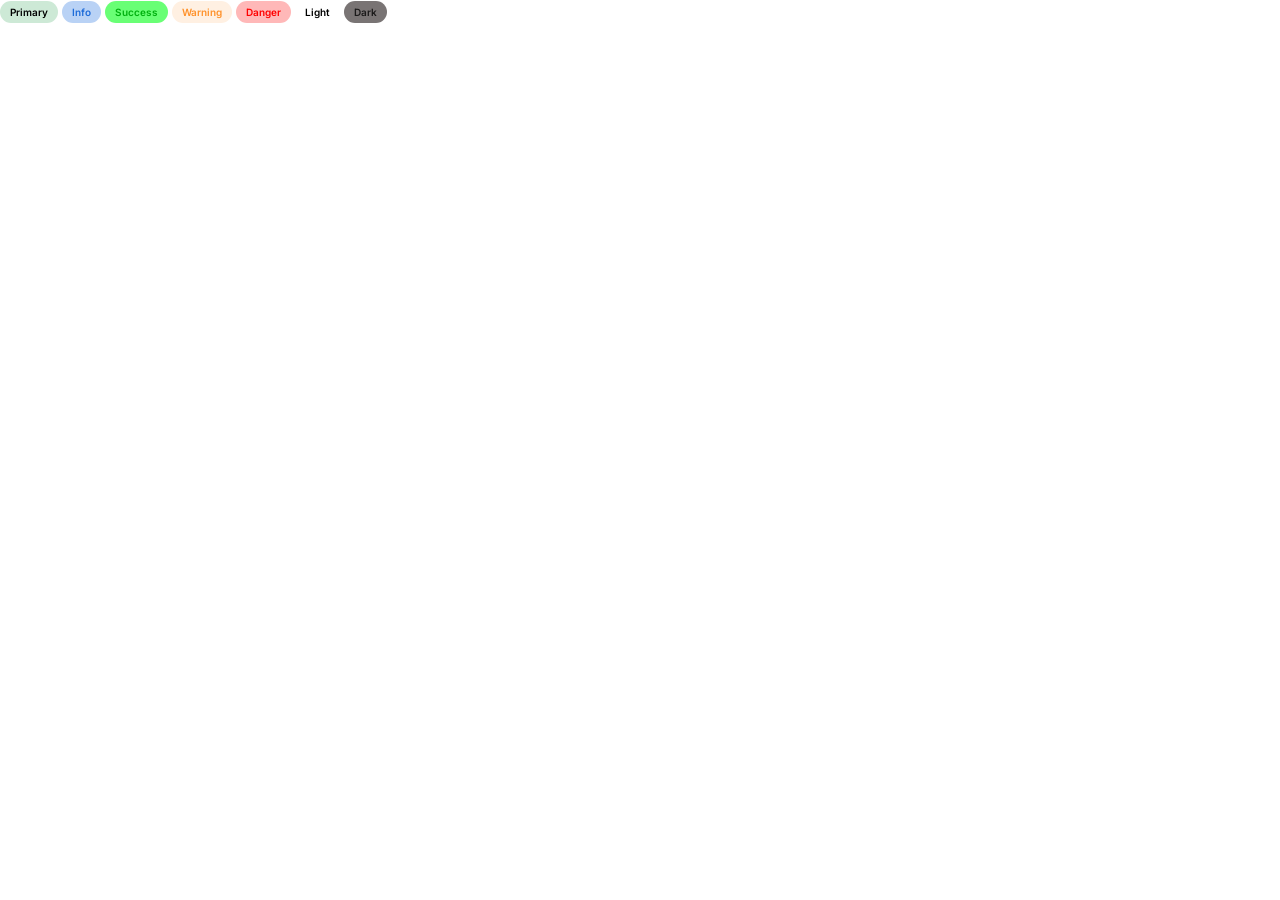
==== commit 837c253f: "html css  and link list" ====
--- a/assets/moduels/badge.html
+++ b/assets/moduels/badge.html
@@ -1,19 +1,21 @@
 <!DOCTYPE html>
 <html lang="en">
+
 <head>
     <meta charset="UTF-8">
     <meta name="viewport" content="width=device-width, initial-scale=1.0">
     <title>Badge</title>
     <link rel="stylesheet" href="../css/style.css">
 </head>
+
 <body>
-    <div class="badges-group">
-        <a href="#" class="badge">Badge 1</a>
-        <a href="#" class="badge">Badge 2</a>
-        <a href="#" class="badge">Badge 3</a>
-        <a href="#" class="badge">Badge 4</a>
-        <a href="#" class="badge">Badge 5</a>
-        <a href="#" class="card-badge">Badge 1</a>
-    </div>
+    <a href="#" class="badge badge-primary">Primary</a>
+    <a href="#" class="badge badge-info">Info</a>
+    <a href="#" class="badge badge-success">Success</a>
+    <a href="#" class="badge badge-warning">Warning</a>
+    <a href="#" class="badge badge-danger">Danger</a>
+    <a href="#" class="badge badge-light">Light</a>
+    <a href="#" class="badge badge-dark">Dark</a>
 </body>
+
 </html>
--- a/assets/css/style.css
+++ b/assets/css/style.css
@@ -7,12 +7,24 @@
   --primary-focus: #199544;
   --primary-disable: rgba(25, 150, 68, 0.5);
   --primary-rgb: 25, 150, 68;
-  --warning: #ff2a2a;
-  --warning-subtle: #ffe2e2;
-  --warning-hover: #ff5d5d;
-  --warning-focus: #ff2929;
-  --warning-disable: rgba(255, 42, 42, 0.5);
-  --warning-rgb: 255, 42, 42;
+  --secondary: #6d0000;
+  --secondary-subtle: #ff2626;
+  --secondary-hover: #a00000;
+  --secondary-focus: #6c0000;
+  --secondary-disable: rgba(109, 0, 0, 0.5);
+  --secondary-rgb: 109, 0, 0;
+  --warning: #ff912a;
+  --warning-subtle: #fff0e2;
+  --warning-hover: #ffab5d;
+  --warning-focus: #ff9029;
+  --warning-disable: rgba(255, 145, 42, 0.5);
+  --warning-rgb: 255, 145, 42;
+  --info: #1e6cd9;
+  --info-subtle: #b9d2f5;
+  --info-hover: #4588e5;
+  --info-focus: #1e6cd8;
+  --info-disable: rgba(30, 108, 217, 0.5);
+  --info-rgb: 30, 108, 217;
   --danger: #ff0000;
   --danger-subtle: #ffb8b8;
   --danger-hover: #ff3333;
@@ -7052,7 +7064,7 @@
   align-items: center;
   padding: 0 5px;
   border-radius: 50px;
-  transition: all 0.5s ease;
+  transition: all 0.2s ease;
 }
 .inline-list .list-item:hover {
   background-color: var(--primary);
@@ -7071,6 +7083,7 @@
   font-weight: 600;
   line-height: 30px;
   width: 100%;
+  transition: all 0.2s ease-in-out;
 }
 
 .social-links {
@@ -8156,8 +8169,6 @@
   --btn-bg-h: transparent;
   --btn-bg-f: transparent;
   --btn-bg-d: var(--light);
-  --btn-h: 45px;
-  --btn-w: 60px;
   --btn-bs: transparent;
   --btn-size: 0.9rem;
   --box-s: var(--shadow);
@@ -8200,7 +8211,6 @@
 .btn.btn-icon {
   --btn-p: 8px 10px;
   --btn-size: 1.5rem;
-  --btn-w: 50px;
 }
 .btn.btn-light {
   --color: var(--body);
@@ -8208,25 +8218,6 @@
 }
 .btn.btn-light:hover {
   --color: var(--text);
-}
-
-@keyframes ripple-animation {
-  to {
-    transform: scale(4);
-    opacity: 0;
-  }
-}
-.btn.ripple {
-  position: relative;
-  overflow: hidden;
-}
-.btn.ripple .ripple-effect {
-  position: absolute;
-  border-radius: 50%;
-  background: rgba(255, 255, 255, 0.5019607843);
-  transform: scale(0);
-  animation: ripple-animation 0.6s linear;
-  pointer-events: none;
 }
 
 .btn-primary {
@@ -8238,6 +8229,7 @@
   --btn-c-h: #fff;
   --btn-c-f: #fff;
   --btn-c-d: #fff;
+  --btn-bs: var(--primary-rgb);
   --btn-b: 1px solid rgba(var(--primary-rgb, 0.5));
 }
 
@@ -8315,7 +8307,8 @@
   --btn-c-h: var(--text);
   --btn-c-f: var(--text);
   --btn-c-d: var(--text);
-  box-shadow: 0px 1px 5px 0px rgba(0, 0, 0, 0.2509803922);
+  --btn-bs: var(--shadow);
+  --btn-b: 1px solid rgba(var(--light-rgb, 0.5));
 }
 
 .btn-dark {
@@ -8347,7 +8340,7 @@
 }
 
 .btn-pill {
-  --btn-br: 50px;
+  --btn-rounded: 50px;
 }
 
 .btn-icon {
@@ -8436,7 +8429,7 @@
   color: var(--color);
   border-radius: var(--rounded);
   padding: var(--icon-p);
-  transition: all 0.5s ease-in-out;
+  transition: all 0.2s ease-in-out;
 }
 .icon:hover {
   --color: var(--body);
